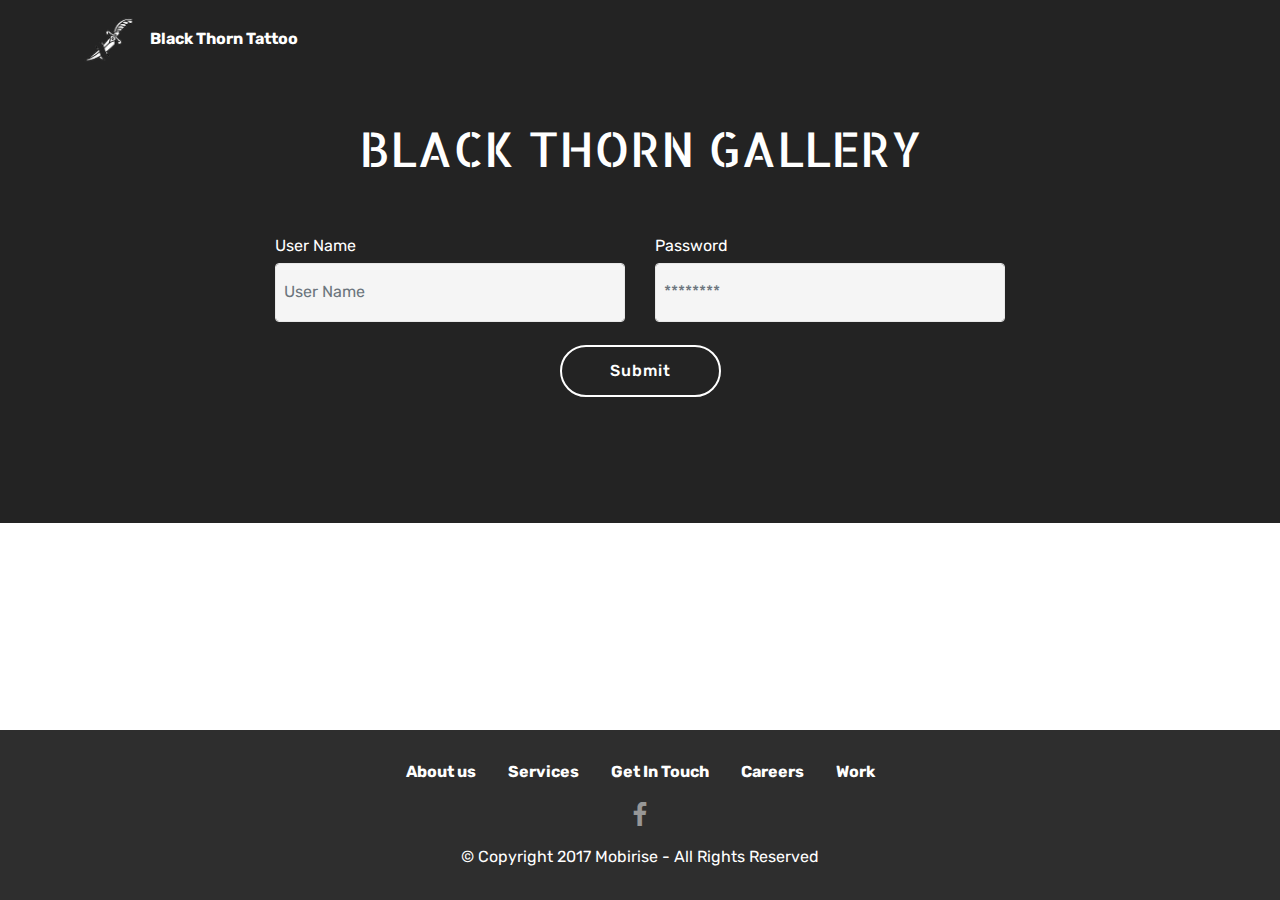
==== index.html @ c6e848dd "create github pages" ====
<!DOCTYPE html>
<html >
<head>
  <!-- Site made with Mobirise Website Builder v4.6.7, https://mobirise.com -->
  <meta charset="UTF-8">
  <meta http-equiv="X-UA-Compatible" content="IE=edge">
  <meta name="generator" content="Mobirise v4.6.7, mobirise.com">
  <meta name="viewport" content="width=device-width, initial-scale=1, minimum-scale=1">
  <link rel="shortcut icon" href="assets/images/btg-logo-122x129.png" type="image/x-icon">
  <meta name="description" content="">
  <title>Home</title>
  <link rel="stylesheet" href="assets/web/assets/mobirise-icons/mobirise-icons.css">
  <link rel="stylesheet" href="assets/tether/tether.min.css">
  <link rel="stylesheet" href="assets/bootstrap/css/bootstrap.min.css">
  <link rel="stylesheet" href="assets/bootstrap/css/bootstrap-grid.min.css">
  <link rel="stylesheet" href="assets/bootstrap/css/bootstrap-reboot.min.css">
  <link rel="stylesheet" href="assets/socicon/css/styles.css">
  <link rel="stylesheet" href="assets/dropdown/css/style.css">
  <link rel="stylesheet" href="assets/theme/css/style.css">
  <link rel="stylesheet" href="assets/mobirise/css/mbr-additional.css" type="text/css">
  
  
  
</head>
<body>
  <section class="menu cid-qOawuzJAL1" once="menu" id="menu1-1">

    

    <nav class="navbar navbar-expand beta-menu navbar-dropdown align-items-center navbar-fixed-top navbar-toggleable-sm">
        <button class="navbar-toggler navbar-toggler-right" type="button" data-toggle="collapse" data-target="#navbarSupportedContent" aria-controls="navbarSupportedContent" aria-expanded="false" aria-label="Toggle navigation">
            <div class="hamburger">
                <span></span>
                <span></span>
                <span></span>
                <span></span>
            </div>
        </button>
        <div class="menu-logo">
            <div class="navbar-brand">
                <span class="navbar-logo">
                    <a href="index.html">
                         <img src="assets/images/btg-logo-122x129.png" alt="Black Thorn Gallery" title="Black Thorn Gallery" style="height: 3.8rem;">
                    </a>
                </span>
                <span class="navbar-caption-wrap"><a class="navbar-caption text-white display-4" href="https://mobirise.com">
                        Black Thorn Tattoo</a></span>
            </div>
        </div>
        <div class="collapse navbar-collapse" id="navbarSupportedContent">
            
            
        </div>
    </nav>
</section>

<section class="engine"><a href="https://mobirise.ws/p">open source web page maker</a></section><section class="mbr-section form1 cid-qOaw5PiSs0" id="form1-0">

    

    
    <div class="container">
        <div class="row justify-content-center">
            <div class="title col-12 col-lg-8">
                <h2 class="mbr-section-title align-center pb-3 mbr-fonts-style display-2">
                    BLACK THORN GALLERY</h2>
                
            </div>
        </div>
    </div>
    <div class="container">
        <div class="row justify-content-center">
            <div class="media-container-column col-lg-8" data-form-type="formoid">
                    <div data-form-alert="" hidden="">Success</div>
            
                    <form class="mbr-form" action="https://mobirise.com/" method="post" data-form-title="Mobirise Form"><input type="hidden" name="email" data-form-email="true" value="e3K3X5niq6+J4QrbTUKJ39XwaVFRx0RzIeTDjhznHpWrqEP2rYbeX6L9LAi8kYy45eYC/q4ujJhSifyRg6mpUlmqqgBLsimmI+jcBY5cxhrckc+19k0XVX0c8RuU01D+" data-form-field="Email">
                        <div class="row row-sm-offset">
                            <div class="col-md-4 multi-horizontal" data-for="name">
                                <div class="form-group">
                                    <label class="form-control-label mbr-fonts-style display-7" for="name-form1-0">User Name</label>
                                    <input type="text" class="form-control" name="name" data-form-field="Name" required="" placeholder="User Name" id="name-form1-0">
                                </div>
                            </div>
                            <div class="col-md-4 multi-horizontal" data-for="email">
                                <div class="form-group">
                                    <label class="form-control-label mbr-fonts-style display-7" for="email-form1-0">Password</label>
                                    <input type="email" class="form-control" name="email" data-form-field="Email" required="" placeholder="********" id="email-form1-0">
                                </div>
                            </div>
                            
                        </div>
                        
            
                        <span class="input-group-btn"><button href="" type="submit" class="btn btn-form btn-white-outline display-4">Submit</button></span>
                    </form>
            </div>
        </div>
    </div>
</section>

<section once="" class="cid-qOaDVVYUlQ mbr-reveal" id="footer7-8">

    

    

    <div class="container">
        <div class="media-container-row align-center mbr-white">
            <div class="row row-links">
                <ul class="foot-menu">
                    
                    
                    
                    
                    
                <li class="foot-menu-item mbr-fonts-style display-7">
                        <a class="text-white mbr-bold" href="#" target="_blank">About us</a>
                    </li><li class="foot-menu-item mbr-fonts-style display-7">
                        <a class="text-white mbr-bold" href="#" target="_blank">Services</a>
                    </li><li class="foot-menu-item mbr-fonts-style display-7">
                        <a class="text-white mbr-bold" href="#" target="_blank">Get In Touch</a>
                    </li><li class="foot-menu-item mbr-fonts-style display-7">
                        <a class="text-white mbr-bold" href="#" target="_blank">Careers</a>
                    </li><li class="foot-menu-item mbr-fonts-style display-7">
                        <a class="text-white mbr-bold" href="#" target="_blank">Work</a>
                    </li></ul>
            </div>
            <div class="row social-row">
                <div class="social-list align-right pb-2">
                    
                    
                    
                    
                    
                    
                <div class="soc-item">
                        <a href="https://twitter.com/mobirise" target="_blank">
                            <span class="mbr-iconfont mbr-iconfont-social socicon-facebook socicon"></span>
                        </a>
                    </div></div>
            </div>
            <div class="row row-copirayt">
                <p class="mbr-text mb-0 mbr-fonts-style mbr-white align-center display-7">
                    © Copyright 2017 Mobirise - All Rights Reserved
                </p>
            </div>
        </div>
    </div>
</section>


  <script src="assets/web/assets/jquery/jquery.min.js"></script>
  <script src="assets/popper/popper.min.js"></script>
  <script src="assets/tether/tether.min.js"></script>
  <script src="assets/bootstrap/js/bootstrap.min.js"></script>
  <script src="assets/dropdown/js/script.min.js"></script>
  <script src="assets/touchswipe/jquery.touch-swipe.min.js"></script>
  <script src="assets/smoothscroll/smooth-scroll.js"></script>
  <script src="assets/theme/js/script.js"></script>
  <script src="assets/formoid/formoid.min.js"></script>
  
  
</body>
</html>
---- assets/web/assets/mobirise-icons/mobirise-icons.css ----
@font-face {
  font-family: 'MobiriseIcons';
  src:  url('mobirise-icons.eot?spat4u');
  src:  url('mobirise-icons.eot?spat4u#iefix') format('embedded-opentype'),
    url('mobirise-icons.ttf?spat4u') format('truetype'),
    url('mobirise-icons.woff?spat4u') format('woff'),
    url('mobirise-icons.svg?spat4u#MobiriseIcons') format('svg');
  font-weight: normal;
  font-style: normal;
}

[class^="mbri-"], [class*=" mbri-"] {
  /* use !important to prevent issues with browser extensions that change fonts */
  font-family: MobiriseIcons !important;
  speak: none;
  font-style: normal;
  font-weight: normal;
  font-variant: normal;
  text-transform: none;
  line-height: 1;

  /* Better Font Rendering =========== */
  -webkit-font-smoothing: antialiased;
  -moz-osx-font-smoothing: grayscale;
}

.mbri-add-submenu:before {
  content: "\e900";
}
.mbri-alert:before {
  content: "\e901";
}
.mbri-align-center:before {
  content: "\e902";
}
.mbri-align-justify:before {
  content: "\e903";
}
.mbri-align-left:before {
  content: "\e904";
}
.mbri-align-right:before {
  content: "\e905";
}
.mbri-android:before {
  content: "\e906";
}
.mbri-apple:before {
  content: "\e907";
}
.mbri-arrow-down:before {
  content: "\e908";
}
.mbri-arrow-next:before {
  content: "\e909";
}
.mbri-arrow-prev:before {
  content: "\e90a";
}
.mbri-arrow-up:before {
  content: "\e90b";
}
.mbri-bold:before {
  content: "\e90c";
}
.mbri-bookmark:before {
  content: "\e90d";
}
.mbri-bootstrap:before {
  content: "\e90e";
}
.mbri-briefcase:before {
  content: "\e90f";
}
.mbri-browse:before {
  content: "\e910";
}
.mbri-bulleted-list:before {
  content: "\e911";
}
.mbri-calendar:before {
  content: "\e912";
}
.mbri-camera:before {
  content: "\e913";
}
.mbri-cart-add:before {
  content: "\e914";
}
.mbri-cart-full:before {
  content: "\e915";
}
.mbri-cash:before {
  content: "\e916";
}
.mbri-change-style:before {
  content: "\e917";
}
.mbri-chat:before {
  content: "\e918";
}
.mbri-clock:before {
  content: "\e919";
}
.mbri-close:before {
  content: "\e91a";
}
.mbri-cloud:before {
  content: "\e91b";
}
.mbri-code:before {
  content: "\e91c";
}
.mbri-contact-form:before {
  content: "\e91d";
}
.mbri-credit-card:before {
  content: "\e91e";
}
.mbri-cursor-click:before {
  content: "\e91f";
}
.mbri-cust-feedback:before {
  content: "\e920";
}
.mbri-database:before {
  content: "\e921";
}
.mbri-delivery:before {
  content: "\e922";
}
.mbri-desktop:before {
  content: "\e923";
}
.mbri-devices:before {
  content: "\e924";
}
.mbri-down:before {
  content: "\e925";
}
.mbri-download:before {
  content: "\e989";
}
.mbri-drag-n-drop:before {
  content: "\e927";
}
.mbri-drag-n-drop2:before {
  content: "\e928";
}
.mbri-edit:before {
  content: "\e929";
}
.mbri-edit2:before {
  content: "\e92a";
}
.mbri-error:before {
  content: "\e92b";
}
.mbri-extension:before {
  content: "\e92c";
}
.mbri-features:before {
  content: "\e92d";
}
.mbri-file:before {
  content: "\e92e";
}
.mbri-flag:before {
  content: "\e92f";
}
.mbri-folder:before {
  content: "\e930";
}
.mbri-gift:before {
  content: "\e931";
}
.mbri-github:before {
  content: "\e932";
}
.mbri-globe:before {
  content: "\e933";
}
.mbri-globe-2:before {
  content: "\e934";
}
.mbri-growing-chart:before {
  content: "\e935";
}
.mbri-hearth:before {
  content: "\e936";
}
.mbri-help:before {
  content: "\e937";
}
.mbri-home:before {
  content: "\e938";
}
.mbri-hot-cup:before {
  content: "\e939";
}
.mbri-idea:before {
  content: "\e93a";
}
.mbri-image-gallery:before {
  content: "\e93b";
}
.mbri-image-slider:before {
  content: "\e93c";
}
.mbri-info:before {
  content: "\e93d";
}
.mbri-italic:before {
  content: "\e93e";
}
.mbri-key:before {
  content: "\e93f";
}
.mbri-laptop:before {
  content: "\e940";
}
.mbri-layers:before {
  content: "\e941";
}
.mbri-left-right:before {
  content: "\e942";
}
.mbri-left:before {
  content: "\e943";
}
.mbri-letter:before {
  content: "\e944";
}
.mbri-like:before {
  content: "\e945";
}
.mbri-link:before {
  content: "\e946";
}
.mbri-lock:before {
  content: "\e947";
}
.mbri-login:before {
  content: "\e948";
}
.mbri-logout:before {
  content: "\e949";
}
.mbri-magic-stick:before {
  content: "\e94a";
}
.mbri-map-pin:before {
  content: "\e94b";
}
.mbri-menu:before {
  content: "\e94c";
}
.mbri-mobile:before {
  content: "\e94d";
}
.mbri-mobile2:before {
  content: "\e94e";
}
.mbri-mobirise:before {
  content: "\e94f";
}
.mbri-more-horizontal:before {
  content: "\e950";
}
.mbri-more-vertical:before {
  content: "\e951";
}
.mbri-music:before {
  content: "\e952";
}
.mbri-new-file:before {
  content: "\e953";
}
.mbri-numbered-list:before {
  content: "\e954";
}
.mbri-opened-folder:before {
  content: "\e955";
}
.mbri-pages:before {
  content: "\e956";
}
.mbri-paper-plane:before {
  content: "\e957";
}
.mbri-paperclip:before {
  content: "\e958";
}
.mbri-photo:before {
  content: "\e959";
}
.mbri-photos:before {
  content: "\e95a";
}
.mbri-pin:before {
  content: "\e95b";
}
.mbri-play:before {
  content: "\e95c";
}
.mbri-plus:before {
  content: "\e95d";
}
.mbri-preview:before {
  content: "\e95e";
}
.mbri-print:before {
  content: "\e95f";
}
.mbri-protect:before {
  content: "\e960";
}
.mbri-question:before {
  content: "\e961";
}
.mbri-quote-left:before {
  content: "\e962";
}
.mbri-quote-right:before {
  content: "\e963";
}
.mbri-refresh:before {
  content: "\e964";
}
.mbri-responsive:before {
  content: "\e965";
}
.mbri-right:before {
  content: "\e966";
}
.mbri-rocket:before {
  content: "\e967";
}
.mbri-sad-face:before {
  content: "\e968";
}
.mbri-sale:before {
  content: "\e969";
}
.mbri-save:before {
  content: "\e96a";
}
.mbri-search:before {
  content: "\e96b";
}
.mbri-setting:before {
  content: "\e96c";
}
.mbri-setting2:before {
  content: "\e96d";
}
.mbri-setting3:before {
  content: "\e96e";
}
.mbri-share:before {
  content: "\e96f";
}
.mbri-shopping-bag:before {
  content: "\e970";
}
.mbri-shopping-basket:before {
  content: "\e971";
}
.mbri-shopping-cart:before {
  content: "\e972";
}
.mbri-sites:before {
  content: "\e973";
}
.mbri-smile-face:before {
  content: "\e974";
}
.mbri-speed:before {
  content: "\e975";
}
.mbri-star:before {
  content: "\e976";
}
.mbri-success:before {
  content: "\e977";
}
.mbri-sun:before {
  content: "\e978";
}
.mbri-sun2:before {
  content: "\e979";
}
.mbri-tablet:before {
  content: "\e97a";
}
.mbri-tablet-vertical:before {
  content: "\e97b";
}
.mbri-target:before {
  content: "\e97c";
}
.mbri-timer:before {
  content: "\e97d";
}
.mbri-to-ftp:before {
  content: "\e97e";
}
.mbri-to-local-drive:before {
  content: "\e97f";
}
.mbri-touch-swipe:before {
  content: "\e980";
}
.mbri-touch:before {
  content: "\e981";
}
.mbri-trash:before {
  content: "\e982";
}
.mbri-underline:before {
  content: "\e983";
}
.mbri-unlink:before {
  content: "\e984";
}
.mbri-unlock:before {
  content: "\e985";
}
.mbri-up-down:before {
  content: "\e986";
}
.mbri-up:before {
  content: "\e987";
}
.mbri-update:before {
  content: "\e988";
}
.mbri-upload:before {
 content: "\e926"; 
}
.mbri-user:before {
  content: "\e98a";
}
.mbri-user2:before {
  content: "\e98b";
}
.mbri-users:before {
  content: "\e98c";
}
.mbri-video:before {
  content: "\e98d";
}
.mbri-video-play:before {
  content: "\e98e";
}
.mbri-watch:before {
  content: "\e98f";
}
.mbri-website-theme:before {
  content: "\e990";
}
.mbri-wifi:before {
  content: "\e991";
}
.mbri-windows:before {
  content: "\e992";
}
.mbri-zoom-out:before {
  content: "\e993";
}
.mbri-redo:before {
  content: "\e994";
}
.mbri-undo:before {
  content: "\e995";
}
---- assets/socicon/css/styles.css ----
@charset "UTF-8";

@font-face {
  font-family: "socicon";
  src:url("../fonts/socicon.eot");
  src:url("../fonts/socicon.eot?#iefix") format("embedded-opentype"),
    url("../fonts/socicon.woff") format("woff"),
    url("../fonts/socicon.ttf") format("truetype"),
    url("../fonts/socicon.svg#socicon") format("svg");
  font-weight: normal;
  font-style: normal;

}

[data-icon]:before {
  font-family: "socicon" !important;
  content: attr(data-icon);
  font-style: normal !important;
  font-weight: normal !important;
  font-variant: normal !important;
  text-transform: none !important;
  speak: none;
  line-height: 1;
  -webkit-font-smoothing: antialiased;
  -moz-osx-font-smoothing: grayscale;
}

[class^="socicon-"]:before,
[class*=" socicon-"]:before {
  font-family: "socicon" !important;
  font-style: normal !important;
  font-weight: normal !important;
  font-variant: normal !important;
  text-transform: none !important;
  speak: none;
  line-height: 1;
  -webkit-font-smoothing: antialiased;
  -moz-osx-font-smoothing: grayscale;
}

.socicon-modelmayhem:before {
  content: "\e000";
}
.socicon-mixcloud:before {
  content: "\e001";
}
.socicon-drupal:before {
  content: "\e002";
}
.socicon-swarm:before {
  content: "\e003";
}
.socicon-istock:before {
  content: "\e004";
}
.socicon-yammer:before {
  content: "\e005";
}
.socicon-ello:before {
  content: "\e006";
}
.socicon-stackoverflow:before {
  content: "\e007";
}
.socicon-persona:before {
  content: "\e008";
}
.socicon-triplej:before {
  content: "\e009";
}
.socicon-houzz:before {
  content: "\e00a";
}
.socicon-rss:before {
  content: "\e00b";
}
.socicon-paypal:before {
  content: "\e00c";
}
.socicon-odnoklassniki:before {
  content: "\e00d";
}
.socicon-airbnb:before {
  content: "\e00e";
}
.socicon-periscope:before {
  content: "\e00f";
}
.socicon-outlook:before {
  content: "\e010";
}
.socicon-coderwall:before {
  content: "\e011";
}
.socicon-tripadvisor:before {
  content: "\e012";
}
.socicon-appnet:before {
  content: "\e013";
}
.socicon-goodreads:before {
  content: "\e014";
}
.socicon-tripit:before {
  content: "\e015";
}
.socicon-lanyrd:before {
  content: "\e016";
}
.socicon-slideshare:before {
  content: "\e017";
}
.socicon-buffer:before {
  content: "\e018";
}
.socicon-disqus:before {
  content: "\e019";
}
.socicon-vkontakte:before {
  content: "\e01a";
}
.socicon-whatsapp:before {
  content: "\e01b";
}
.socicon-patreon:before {
  content: "\e01c";
}
.socicon-storehouse:before {
  content: "\e01d";
}
.socicon-pocket:before {
  content: "\e01e";
}
.socicon-mail:before {
  content: "\e01f";
}
.socicon-blogger:before {
  content: "\e020";
}
.socicon-technorati:before {
  content: "\e021";
}
.socicon-reddit:before {
  content: "\e022";
}
.socicon-dribbble:before {
  content: "\e023";
}
.socicon-stumbleupon:before {
  content: "\e024";
}
.socicon-digg:before {
  content: "\e025";
}
.socicon-envato:before {
  content: "\e026";
}
.socicon-behance:before {
  content: "\e027";
}
.socicon-delicious:before {
  content: "\e028";
}
.socicon-deviantart:before {
  content: "\e029";
}
.socicon-forrst:before {
  content: "\e02a";
}
.socicon-play:before {
  content: "\e02b";
}
.socicon-zerply:before {
  content: "\e02c";
}
.socicon-wikipedia:before {
  content: "\e02d";
}
.socicon-apple:before {
  content: "\e02e";
}
.socicon-flattr:before {
  content: "\e02f";
}
.socicon-github:before {
  content: "\e030";
}
.socicon-renren:before {
  content: "\e031";
}
.socicon-friendfeed:before {
  content: "\e032";
}
.socicon-newsvine:before {
  content: "\e033";
}
.socicon-identica:before {
  content: "\e034";
}
.socicon-bebo:before {
  content: "\e035";
}
.socicon-zynga:before {
  content: "\e036";
}
.socicon-steam:before {
  content: "\e037";
}
.socicon-xbox:before {
  content: "\e038";
}
.socicon-windows:before {
  content: "\e039";
}
.socicon-qq:before {
  content: "\e03a";
}
.socicon-douban:before {
  content: "\e03b";
}
.socicon-meetup:before {
  content: "\e03c";
}
.socicon-playstation:before {
  content: "\e03d";
}
.socicon-android:before {
  content: "\e03e";
}
.socicon-snapchat:before {
  content: "\e03f";
}
.socicon-twitter:before {
  content: "\e040";
}
.socicon-facebook:before {
  content: "\e041";
}
.socicon-googleplus:before {
  content: "\e042";
}
.socicon-pinterest:before {
  content: "\e043";
}
.socicon-foursquare:before {
  content: "\e044";
}
.socicon-yahoo:before {
  content: "\e045";
}
.socicon-skype:before {
  content: "\e046";
}
.socicon-yelp:before {
  content: "\e047";
}
.socicon-feedburner:before {
  content: "\e048";
}
.socicon-linkedin:before {
  content: "\e049";
}
.socicon-viadeo:before {
  content: "\e04a";
}
.socicon-xing:before {
  content: "\e04b";
}
.socicon-myspace:before {
  content: "\e04c";
}
.socicon-soundcloud:before {
  content: "\e04d";
}
.socicon-spotify:before {
  content: "\e04e";
}
.socicon-grooveshark:before {
  content: "\e04f";
}
.socicon-lastfm:before {
  content: "\e050";
}
.socicon-youtube:before {
  content: "\e051";
}
.socicon-vimeo:before {
  content: "\e052";
}
.socicon-dailymotion:before {
  content: "\e053";
}
.socicon-vine:before {
  content: "\e054";
}
.socicon-flickr:before {
  content: "\e055";
}
.socicon-500px:before {
  content: "\e056";
}
.socicon-wordpress:before {
  content: "\e058";
}
.socicon-tumblr:before {
  content: "\e059";
}
.socicon-twitch:before {
  content: "\e05a";
}
.socicon-8tracks:before {
  content: "\e05b";
}
.socicon-amazon:before {
  content: "\e05c";
}
.socicon-icq:before {
  content: "\e05d";
}
.socicon-smugmug:before {
  content: "\e05e";
}
.socicon-ravelry:before {
  content: "\e05f";
}
.socicon-weibo:before {
  content: "\e060";
}
.socicon-baidu:before {
  content: "\e061";
}
.socicon-angellist:before {
  content: "\e062";
}
.socicon-ebay:before {
  content: "\e063";
}
.socicon-imdb:before {
  content: "\e064";
}
.socicon-stayfriends:before {
  content: "\e065";
}
.socicon-residentadvisor:before {
  content: "\e066";
}
.socicon-google:before {
  content: "\e067";
}
.socicon-yandex:before {
  content: "\e068";
}
.socicon-sharethis:before {
  content: "\e069";
}
.socicon-bandcamp:before {
  content: "\e06a";
}
.socicon-itunes:before {
  content: "\e06b";
}
.socicon-deezer:before {
  content: "\e06c";
}
.socicon-telegram:before {
  content: "\e06e";
}
.socicon-openid:before {
  content: "\e06f";
}
.socicon-amplement:before {
  content: "\e070";
}
.socicon-viber:before {
  content: "\e071";
}
.socicon-zomato:before {
  content: "\e072";
}
.socicon-draugiem:before {
  content: "\e074";
}
.socicon-endomodo:before {
  content: "\e075";
}
.socicon-filmweb:before {
  content: "\e076";
}
.socicon-stackexchange:before {
  content: "\e077";
}
.socicon-wykop:before {
  content: "\e078";
}
.socicon-teamspeak:before {
  content: "\e079";
}
.socicon-teamviewer:before {
  content: "\e07a";
}
.socicon-ventrilo:before {
  content: "\e07b";
}
.socicon-younow:before {
  content: "\e07c";
}
.socicon-raidcall:before {
  content: "\e07d";
}
.socicon-mumble:before {
  content: "\e07e";
}
.socicon-medium:before {
  content: "\e06d";
}
.socicon-bebee:before {
  content: "\e07f";
}
.socicon-hitbox:before {
  content: "\e080";
}
.socicon-reverbnation:before {
  content: "\e081";
}
.socicon-formulr:before {
  content: "\e082";
}
.socicon-instagram:before {
  content: "\e057";
}
.socicon-battlenet:before {
  content: "\e083";
}
.socicon-chrome:before {
  content: "\e084";
}
.socicon-discord:before {
  content: "\e086";
}
.socicon-issuu:before {
  content: "\e087";
}
.socicon-macos:before {
  content: "\e088";
}
.socicon-firefox:before {
  content: "\e089";
}
.socicon-opera:before {
  content: "\e08d";
}
.socicon-keybase:before {
  content: "\e090";
}
.socicon-alliance:before {
  content: "\e091";
}
.socicon-livejournal:before {
  content: "\e092";
}
.socicon-googlephotos:before {
  content: "\e093";
}
.socicon-horde:before {
  content: "\e094";
}
.socicon-etsy:before {
  content: "\e095";
}
.socicon-zapier:before {
  content: "\e096";
}
.socicon-google-scholar:before {
  content: "\e097";
}
.socicon-researchgate:before {
  content: "\e098";
}
.socicon-wechat:before {
  content: "\e099";
}
.socicon-strava:before {
  content: "\e09a";
}
.socicon-line:before {
  content: "\e09b";
}
.socicon-lyft:before {
  content: "\e09c";
}
.socicon-uber:before {
  content: "\e09d";
}
.socicon-songkick:before {
  content: "\e09e";
}
.socicon-viewbug:before {
  content: "\e09f";
}
.socicon-googlegroups:before {
  content: "\e0a0";
}
.socicon-quora:before {
  content: "\e073";
}
.socicon-diablo:before {
  content: "\e085";
}
.socicon-blizzard:before {
  content: "\e0a1";
}
.socicon-hearthstone:before {
  content: "\e08b";
}
.socicon-heroes:before {
  content: "\e08a";
}
.socicon-overwatch:before {
  content: "\e08c";
}
.socicon-warcraft:before {
  content: "\e08e";
}
.socicon-starcraft:before {
  content: "\e08f";
}
.socicon-beam:before {
  content: "\e0a2";
}
.socicon-curse:before {
  content: "\e0a3";
}
.socicon-player:before {
  content: "\e0a4";
}
.socicon-streamjar:before {
  content: "\e0a5";
}
.socicon-nintendo:before {
  content: "\e0a6";
}
.socicon-hellocoton:before {
  content: "\e0a7";
}
---- assets/dropdown/css/style.css ----
.navbar-dropdown {
  left: 0;
  padding: 0;
  position: absolute;
  right: 0;
  top: 0;
  transition: all 0.45s ease;
  z-index: 1030;
  background: #282828; }
  .navbar-dropdown .navbar-logo {
    margin-right: 0.8rem;
    transition: margin 0.3s ease-in-out;
    vertical-align: middle; }
    .navbar-dropdown .navbar-logo img {
      height: 3.125rem;
      transition: all 0.3s ease-in-out; }
    .navbar-dropdown .navbar-logo.mbr-iconfont {
      font-size: 3.125rem;
      line-height: 3.125rem; }
  .navbar-dropdown .navbar-caption {
    font-weight: 700;
    white-space: normal;
    vertical-align: -4px;
    line-height: 3.125rem !important; }
    .navbar-dropdown .navbar-caption, .navbar-dropdown .navbar-caption:hover {
      color: inherit;
      text-decoration: none; }
  .navbar-dropdown .mbr-iconfont + .navbar-caption {
    vertical-align: -1px; }
  .navbar-dropdown.navbar-fixed-top {
    position: fixed; }
  .navbar-dropdown .navbar-brand span {
    vertical-align: -4px; }
  .navbar-dropdown.bg-color.transparent {
    background: none; }
  .navbar-dropdown.navbar-short .navbar-brand {
    padding: 0.625rem 0; }
    .navbar-dropdown.navbar-short .navbar-brand span {
      vertical-align: -1px; }
  .navbar-dropdown.navbar-short .navbar-caption {
    line-height: 2.375rem !important;
    vertical-align: -2px; }
  .navbar-dropdown.navbar-short .navbar-logo {
    margin-right: 0.5rem; }
    .navbar-dropdown.navbar-short .navbar-logo img {
      height: 2.375rem; }
    .navbar-dropdown.navbar-short .navbar-logo.mbr-iconfont {
      font-size: 2.375rem;
      line-height: 2.375rem; }
  .navbar-dropdown.navbar-short .mbr-table-cell {
    height: 3.625rem; }
  .navbar-dropdown .navbar-close {
    left: 0.6875rem;
    position: fixed;
    top: 0.75rem;
    z-index: 1000; }
  .navbar-dropdown .hamburger-icon {
    content: "";
    display: inline-block;
    vertical-align: middle;
    width: 16px;
    -webkit-box-shadow: 0 -6px 0 1px #282828,0 0 0 1px #282828,0 6px 0 1px #282828;
    -moz-box-shadow: 0 -6px 0 1px #282828,0 0 0 1px #282828,0 6px 0 1px #282828;
    box-shadow: 0 -6px 0 1px #282828,0 0 0 1px #282828,0 6px 0 1px #282828; }

.dropdown-menu .dropdown-toggle[data-toggle="dropdown-submenu"]::after {
  border-bottom: 0.35em solid transparent;
  border-left: 0.35em solid;
  border-right: 0;
  border-top: 0.35em solid transparent;
  margin-left: 0.3rem; }

.dropdown-menu .dropdown-item:focus {
  outline: 0; }

.nav-dropdown {
  font-size: 0.75rem;
  font-weight: 500;
  height: auto !important; }
  .nav-dropdown .nav-btn {
    padding-left: 1rem; }
  .nav-dropdown .link {
    margin: .667em 1.667em;
    font-weight: 500;
    padding: 0;
    transition: color .2s ease-in-out; }
    .nav-dropdown .link.dropdown-toggle {
      margin-right: 2.583em; }
      .nav-dropdown .link.dropdown-toggle::after {
        margin-left: .25rem;
        border-top: 0.35em solid;
        border-right: 0.35em solid transparent;
        border-left: 0.35em solid transparent;
        border-bottom: 0; }
      .nav-dropdown .link.dropdown-toggle[aria-expanded="true"] {
        margin: 0;
        padding: 0.667em 3.263em  0.667em 1.667em; }
  .nav-dropdown .link::after,
  .nav-dropdown .dropdown-item::after {
    color: inherit; }
  .nav-dropdown .btn {
    font-size: 0.75rem;
    font-weight: 700;
    letter-spacing: 0;
    margin-bottom: 0;
    padding-left: 1.25rem;
    padding-right: 1.25rem; }
  .nav-dropdown .dropdown-menu {
    border-radius: 0;
    border: 0;
    left: 0;
    margin: 0;
    padding-bottom: 1.25rem;
    padding-top: 1.25rem;
    position: relative; }
  .nav-dropdown .dropdown-submenu {
    margin-left: 0.125rem;
    top: 0; }
  .nav-dropdown .dropdown-item {
    font-weight: 500;
    line-height: 2;
    padding: 0.3846em 4.615em 0.3846em 1.5385em;
    position: relative;
    transition: color .2s ease-in-out, background-color .2s ease-in-out; }
    .nav-dropdown .dropdown-item::after {
      margin-top: -0.3077em;
      position: absolute;
      right: 1.1538em;
      top: 50%; }
    .nav-dropdown .dropdown-item:focus, .nav-dropdown .dropdown-item:hover {
      background: none; }

@media (max-width: 767px) {
  .nav-dropdown.navbar-toggleable-sm {
    bottom: 0;
    display: none;
    left: 0;
    overflow-x: hidden;
    position: fixed;
    top: 0;
    transform: translateX(-100%);
    -ms-transform: translateX(-100%);
    -webkit-transform: translateX(-100%);
    width: 18.75rem;
    z-index: 999; } }
.nav-dropdown.navbar-toggleable-xl {
  bottom: 0;
  display: none;
  left: 0;
  overflow-x: hidden;
  position: fixed;
  top: 0;
  transform: translateX(-100%);
  -ms-transform: translateX(-100%);
  -webkit-transform: translateX(-100%);
  width: 18.75rem;
  z-index: 999; }

.nav-dropdown-sm {
  display: block !important;
  overflow-x: hidden;
  overflow: auto;
  padding-top: 3.875rem; }
  .nav-dropdown-sm::after {
    content: "";
    display: block;
    height: 3rem;
    width: 100%; }
  .nav-dropdown-sm.collapse.in ~ .navbar-close {
    display: block !important; }
  .nav-dropdown-sm.collapsing, .nav-dropdown-sm.collapse.in {
    transform: translateX(0);
    -ms-transform: translateX(0);
    -webkit-transform: translateX(0);
    transition: all 0.25s ease-out;
    -webkit-transition: all 0.25s ease-out;
    background: #282828; }
  .nav-dropdown-sm.collapsing[aria-expanded="false"] {
    transform: translateX(-100%);
    -ms-transform: translateX(-100%);
    -webkit-transform: translateX(-100%); }
  .nav-dropdown-sm .nav-item {
    display: block;
    margin-left: 0 !important;
    padding-left: 0; }
  .nav-dropdown-sm .link,
  .nav-dropdown-sm .dropdown-item {
    border-top: 1px dotted rgba(255, 255, 255, 0.1);
    font-size: 0.8125rem;
    line-height: 1.6;
    margin: 0 !important;
    padding: 0.875rem 2.4rem 0.875rem 1.5625rem !important;
    position: relative;
    white-space: normal; }
    .nav-dropdown-sm .link:focus, .nav-dropdown-sm .link:hover,
    .nav-dropdown-sm .dropdown-item:focus,
    .nav-dropdown-sm .dropdown-item:hover {
      background: rgba(0, 0, 0, 0.2) !important;
      color: #c0a375; }
  .nav-dropdown-sm .nav-btn {
    position: relative;
    padding: 1.5625rem 1.5625rem 0 1.5625rem; }
    .nav-dropdown-sm .nav-btn::before {
      border-top: 1px dotted rgba(255, 255, 255, 0.1);
      content: "";
      left: 0;
      position: absolute;
      top: 0;
      width: 100%; }
    .nav-dropdown-sm .nav-btn + .nav-btn {
      padding-top: 0.625rem; }
      .nav-dropdown-sm .nav-btn + .nav-btn::before {
        display: none; }
  .nav-dropdown-sm .btn {
    padding: 0.625rem 0; }
  .nav-dropdown-sm .dropdown-toggle[data-toggle="dropdown-submenu"]::after {
    margin-left: .25rem;
    border-top: 0.35em solid;
    border-right: 0.35em solid transparent;
    border-left: 0.35em solid transparent;
    border-bottom: 0; }
  .nav-dropdown-sm .dropdown-toggle[data-toggle="dropdown-submenu"][aria-expanded="true"]::after {
    border-top: 0;
    border-right: 0.35em solid transparent;
    border-left: 0.35em solid transparent;
    border-bottom: 0.35em solid; }
  .nav-dropdown-sm .dropdown-menu {
    margin: 0;
    padding: 0;
    position: relative;
    top: 0;
    left: 0;
    width: 100%;
    border: 0;
    float: none;
    border-radius: 0;
    background: none; }
  .nav-dropdown-sm .dropdown-submenu {
    left: 100%;
    margin-left: 0.125rem;
    margin-top: -1.25rem;
    top: 0; }

.navbar-toggleable-sm .nav-dropdown .dropdown-menu {
  position: absolute; }

.navbar-toggleable-sm .nav-dropdown .dropdown-submenu {
  left: 100%;
  margin-left: 0.125rem;
  margin-top: -1.25rem;
  top: 0; }

.navbar-toggleable-sm.opened .nav-dropdown .dropdown-menu {
  position: relative; }

.navbar-toggleable-sm.opened .nav-dropdown .dropdown-submenu {
  left: 0;
  margin-left: 00rem;
  margin-top: 0rem;
  top: 0; }

.is-builder .nav-dropdown.collapsing {
  transition: none !important; }

/*# sourceMappingURL=style.css.map */
---- assets/theme/css/style.css ----
/*!
 * Mobirise v4 theme (https://mobirise.com/)
 * Copyright 2017 Mobirise
 */
section {
  background-color: #eeeeee; }

section,
.container,
.container-fluid {
  position: relative;
  word-wrap: break-word; }

a.mbr-iconfont:hover {
  text-decoration: none; }

.article .lead p, .article .lead ul, .article .lead ol, .article .lead pre, .article .lead blockquote {
  margin-bottom: 0; }

a {
  font-style: normal;
  font-weight: 400;
  cursor: pointer; }
  a, a:hover {
    text-decoration: none; }

figure {
  margin-bottom: 0; }

body {
  color: #232323; }

h1, h2, h3, h4, h5, h6,
.h1, .h2, .h3, .h4, .h5, .h6,
.display-1, .display-2, .display-3, .display-4 {
  line-height: 1;
  word-break: break-word;
  word-wrap: break-word; }

b, strong {
  font-weight: bold; }

blockquote {
  padding: 10px 0 10px 20px;
  position: relative;
  border-left: 2px solid;
  border-color: #ff3366; }

input:-webkit-autofill, input:-webkit-autofill:hover, input:-webkit-autofill:focus, input:-webkit-autofill:active {
  transition-delay: 9999s;
  transition-property: background-color, color; }

textarea[type="hidden"] {
  display: none; }

body {
  position: relative; }

section {
  background-position: 50% 50%;
  background-repeat: no-repeat;
  background-size: cover; }
  section .mbr-background-video,
  section .mbr-background-video-preview {
    position: absolute;
    bottom: 0;
    left: 0;
    right: 0;
    top: 0; }

.hidden {
  visibility: hidden; }

.mbr-z-index20 {
  z-index: 20; }

/*! Base colors */
.mbr-white {
  color: #ffffff; }

.mbr-black {
  color: #000000; }

.mbr-bg-white {
  background-color: #ffffff; }

.mbr-bg-black {
  background-color: #000000; }

/*! Text-aligns */
.align-left {
  text-align: left; }

.align-center {
  text-align: center; }

.align-right {
  text-align: right; }

@media (max-width: 767px) {
  .align-left, .align-center, .align-right, .mbr-section-btn, .mbr-section-title {
    text-align: center; } }
/*! Font-weight  */
.mbr-light {
  font-weight: 300; }

.mbr-regular {
  font-weight: 400; }

.mbr-semibold {
  font-weight: 500; }

.mbr-bold {
  font-weight: 700; }

/*! Media  */
.media-size-item {
  -webkit-flex: 1 1 auto;
  -moz-flex: 1 1 auto;
  -ms-flex: 1 1 auto;
  -o-flex: 1 1 auto;
  flex: 1 1 auto; }

.media-content {
  -webkit-flex-basis: 100%;
  flex-basis: 100%; }

.media-container-row {
  display: -ms-flexbox;
  display: -webkit-flex;
  display: flex;
  -webkit-flex-direction: row;
  -ms-flex-direction: row;
  flex-direction: row;
  -webkit-flex-wrap: wrap;
  -ms-flex-wrap: wrap;
  flex-wrap: wrap;
  -webkit-justify-content: center;
  -ms-flex-pack: center;
  justify-content: center;
  -webkit-align-content: center;
  -ms-flex-line-pack: center;
  align-content: center;
  -webkit-align-items: start;
  -ms-flex-align: start;
  align-items: start; }
  .media-container-row .media-size-item {
    width: 400px; }

.media-container-column {
  display: -ms-flexbox;
  display: -webkit-flex;
  display: flex;
  -webkit-flex-direction: column;
  -ms-flex-direction: column;
  flex-direction: column;
  -webkit-flex-wrap: wrap;
  -ms-flex-wrap: wrap;
  flex-wrap: wrap;
  -webkit-justify-content: center;
  -ms-flex-pack: center;
  justify-content: center;
  -webkit-align-content: center;
  -ms-flex-line-pack: center;
  align-content: center;
  -webkit-align-items: stretch;
  -ms-flex-align: stretch;
  align-items: stretch; }
  .media-container-column > * {
    width: 100%; }

@media (min-width: 992px) {
  .media-container-row {
    -webkit-flex-wrap: nowrap;
    -ms-flex-wrap: nowrap;
    flex-wrap: nowrap; } }
figure {
  overflow: hidden; }

figure[mbr-media-size] {
  transition: width 0.1s; }

.mbr-figure img, .mbr-figure iframe {
  display: block;
  width: 100%; }

.card {
  background-color: transparent;
  border: none; }

.card-img {
  text-align: center;
  flex-shrink: 0; }

.media {
  max-width: 100%;
  margin: 0 auto; }

.mbr-figure {
  -ms-flex-item-align: center;
  -ms-grid-row-align: center;
  -webkit-align-self: center;
  align-self: center; }

.media-container > div {
  max-width: 100%; }

.mbr-figure img, .card-img img {
  width: 100%; }

@media (max-width: 991px) {
  .media-size-item {
    width: auto !important; }

  .media {
    width: auto; }

  .mbr-figure {
    width: 100% !important; } }
/*! Buttons */
.mbr-section-btn {
  margin-left: -.25rem;
  margin-right: -.25rem;
  font-size: 0; }

nav .mbr-section-btn {
  margin-left: 0rem;
  margin-right: 0rem; }

/*! Btn icon margin */
.btn .mbr-iconfont, .btn.btn-sm .mbr-iconfont {
  cursor: pointer;
  margin-right: 0.5rem; }

.btn.btn-md .mbr-iconfont, .btn.btn-md .mbr-iconfont {
  margin-right: 0.8rem; }

.mbr-regular {
  font-weight: 400; }

.mbr-semibold {
  font-weight: 500; }

.mbr-bold {
  font-weight: 700; }

[type="submit"] {
  -webkit-appearance: none; }

/*! Full-screen */
.mbr-fullscreen .mbr-overlay {
  min-height: 100vh; }

.mbr-fullscreen {
  display: flex;
  display: -webkit-flex;
  display: -moz-flex;
  display: -ms-flex;
  display: -o-flex;
  align-items: center;
  -webkit-align-items: center;
  min-height: 100vh;
  padding-top: 3rem;
  padding-bottom: 3rem; }

/*! Map */
.map {
  height: 25rem;
  position: relative; }
  .map iframe {
    width: 100%;
    height: 100%; }

/* Form */
.form-asterisk {
  font-family: initial;
  position: absolute;
  top: -2px;
  font-weight: normal; }

/*! Scroll to top arrow */
.mbr-arrow-up {
  bottom: 25px;
  right: 90px;
  position: fixed;
  text-align: right;
  z-index: 5000;
  color: #ffffff;
  font-size: 32px;
  transform: rotate(180deg);
  -webkit-transform: rotate(180deg); }

.mbr-arrow-up a {
  background: rgba(0, 0, 0, 0.2);
  border-radius: 3px;
  color: #fff;
  display: inline-block;
  height: 60px;
  width: 60px;
  outline-style: none !important;
  position: relative;
  text-decoration: none;
  transition: all .3s ease-in-out;
  cursor: pointer;
  text-align: center; }
  .mbr-arrow-up a:hover {
    background-color: rgba(0, 0, 0, 0.4); }
  .mbr-arrow-up a i {
    line-height: 60px; }

.mbr-arrow-up-icon {
  display: block;
  color: #fff; }

.mbr-arrow-up-icon::before {
  content: "\203a";
  display: inline-block;
  font-family: serif;
  font-size: 32px;
  line-height: 1;
  font-style: normal;
  position: relative;
  top: 6px;
  left: -4px;
  -webkit-transform: rotate(-90deg);
  transform: rotate(-90deg); }

/*! Arrow Down */
.mbr-arrow {
  position: absolute;
  bottom: 45px;
  left: 50%;
  width: 60px;
  height: 60px;
  cursor: pointer;
  background-color: rgba(80, 80, 80, 0.5);
  border-radius: 50%;
  -webkit-transform: translateX(-50%);
  transform: translateX(-50%); }
  .mbr-arrow > a {
    display: inline-block;
    text-decoration: none;
    outline-style: none;
    -webkit-animation: arrowdown 1.7s ease-in-out infinite;
    animation: arrowdown 1.7s ease-in-out infinite; }
    .mbr-arrow > a > i {
      position: absolute;
      top: -2px;
      left: 15px;
      font-size: 2rem; }

@keyframes arrowdown {
  0% {
    transform: translateY(0px);
    -webkit-transform: translateY(0px); }
  50% {
    transform: translateY(-5px);
    -webkit-transform: translateY(-5px); }
  100% {
    transform: translateY(0px);
    -webkit-transform: translateY(0px); } }
@-webkit-keyframes arrowdown {
  0% {
    transform: translateY(0px);
    -webkit-transform: translateY(0px); }
  50% {
    transform: translateY(-5px);
    -webkit-transform: translateY(-5px); }
  100% {
    transform: translateY(0px);
    -webkit-transform: translateY(0px); } }
@media (max-width: 500px) {
  .mbr-arrow-up {
    left: 50%;
    right: auto;
    transform: translateX(-50%) rotate(180deg);
    -webkit-transform: translateX(-50%) rotate(180deg); } }
/*Gradients animation*/
@keyframes gradient-animation {
  from {
    background-position: 0% 100%;
    animation-timing-function: ease-in-out; }
  to {
    background-position: 100% 0%;
    animation-timing-function: ease-in-out; } }
@-webkit-keyframes gradient-animation {
  from {
    background-position: 0% 100%;
    animation-timing-function: ease-in-out; }
  to {
    background-position: 100% 0%;
    animation-timing-function: ease-in-out; } }
.bg-gradient {
  background-size: 200% 200%;
  animation: gradient-animation 5s infinite alternate;
  -webkit-animation: gradient-animation 5s infinite alternate; }

.menu .navbar-brand {
  display: -webkit-flex; }
  .menu .navbar-brand span {
    display: flex;
    display: -webkit-flex; }
  .menu .navbar-brand .navbar-caption-wrap {
    display: -webkit-flex; }
  .menu .navbar-brand .navbar-logo img {
    display: -webkit-flex; }
@media (min-width: 768px) and (max-width: 991px) {
  .menu .navbar-toggleable-sm .navbar-nav {
    display: -webkit-box;
    display: -webkit-flex;
    display: -ms-flexbox; } }
@media (min-width: 992px) {
  .menu .navbar-nav.nav-dropdown {
    display: -webkit-flex; }
  .menu .navbar-toggleable-sm .navbar-collapse {
    display: -webkit-flex !important; } }

/*# sourceMappingURL=style.css.map */
.engine {
	position: absolute;
	text-indent: -2400px;
	text-align: center;
	padding: 0;
	top: 0;
	left: -2400px;
}
---- assets/mobirise/css/mbr-additional.css ----
@import url(https://fonts.googleapis.com/css?family=Rubik:300,300i,400,400i,500,500i,700,700i,900,900i);
@import url(https://fonts.googleapis.com/css?family=Allerta+Stencil:400);





body {
  font-style: normal;
  line-height: 1.5;
}
.mbr-section-title {
  font-style: normal;
  line-height: 1.2;
}
.mbr-section-subtitle {
  line-height: 1.3;
}
.mbr-text {
  font-style: normal;
  line-height: 1.6;
}
.display-1 {
  font-family: 'Rubik', sans-serif;
  font-size: 4.25rem;
}
.display-1 > .mbr-iconfont {
  font-size: 6.8rem;
}
.display-2 {
  font-family: 'Allerta Stencil', sans-serif;
  font-size: 3rem;
}
.display-2 > .mbr-iconfont {
  font-size: 4.8rem;
}
.display-4 {
  font-family: 'Rubik', sans-serif;
  font-size: 1rem;
}
.display-4 > .mbr-iconfont {
  font-size: 1.6rem;
}
.display-5 {
  font-family: 'Rubik', sans-serif;
  font-size: 1.5rem;
}
.display-5 > .mbr-iconfont {
  font-size: 2.4rem;
}
.display-7 {
  font-family: 'Rubik', sans-serif;
  font-size: 1rem;
}
.display-7 > .mbr-iconfont {
  font-size: 1.6rem;
}
/* ---- Fluid typography for mobile devices ---- */
/* 1.4 - font scale ratio ( bootstrap == 1.42857 ) */
/* 100vw - current viewport width */
/* (48 - 20)  48 == 48rem == 768px, 20 == 20rem == 320px(minimal supported viewport) */
/* 0.65 - min scale variable, may vary */
@media (max-width: 768px) {
  .display-1 {
    font-size: 3.4rem;
    font-size: calc( 2.1374999999999997rem + (4.25 - 2.1374999999999997) * ((100vw - 20rem) / (48 - 20)));
    line-height: calc( 1.4 * (2.1374999999999997rem + (4.25 - 2.1374999999999997) * ((100vw - 20rem) / (48 - 20))));
  }
  .display-2 {
    font-size: 2.4rem;
    font-size: calc( 1.7rem + (3 - 1.7) * ((100vw - 20rem) / (48 - 20)));
    line-height: calc( 1.4 * (1.7rem + (3 - 1.7) * ((100vw - 20rem) / (48 - 20))));
  }
  .display-4 {
    font-size: 0.8rem;
    font-size: calc( 1rem + (1 - 1) * ((100vw - 20rem) / (48 - 20)));
    line-height: calc( 1.4 * (1rem + (1 - 1) * ((100vw - 20rem) / (48 - 20))));
  }
  .display-5 {
    font-size: 1.2rem;
    font-size: calc( 1.175rem + (1.5 - 1.175) * ((100vw - 20rem) / (48 - 20)));
    line-height: calc( 1.4 * (1.175rem + (1.5 - 1.175) * ((100vw - 20rem) / (48 - 20))));
  }
}
/* Buttons */
.btn {
  font-weight: 500;
  border-width: 2px;
  font-style: normal;
  letter-spacing: 1px;
  margin: .4rem .8rem;
  white-space: normal;
  -webkit-transition: all 0.3s ease-in-out;
  -moz-transition: all 0.3s ease-in-out;
  transition: all 0.3s ease-in-out;
  padding: 1rem 3rem;
  border-radius: 3px;
  display: inline-flex;
  align-items: center;
  justify-content: center;
  word-break: break-word;
}
.btn-sm {
  font-weight: 500;
  letter-spacing: 1px;
  -webkit-transition: all 0.3s ease-in-out;
  -moz-transition: all 0.3s ease-in-out;
  transition: all 0.3s ease-in-out;
  padding: 0.6rem 1.5rem;
  border-radius: 3px;
}
.btn-md {
  font-weight: 500;
  letter-spacing: 1px;
  margin: .4rem .8rem !important;
  -webkit-transition: all 0.3s ease-in-out;
  -moz-transition: all 0.3s ease-in-out;
  transition: all 0.3s ease-in-out;
  padding: 1rem 3rem;
  border-radius: 3px;
}
.btn-lg {
  font-weight: 500;
  letter-spacing: 1px;
  margin: .4rem .8rem !important;
  -webkit-transition: all 0.3s ease-in-out;
  -moz-transition: all 0.3s ease-in-out;
  transition: all 0.3s ease-in-out;
  padding: 1.2rem 3.2rem;
  border-radius: 3px;
}
.bg-primary {
  background-color: #149dcc !important;
}
.bg-success {
  background-color: #f7ed4a !important;
}
.bg-info {
  background-color: #82786e !important;
}
.bg-warning {
  background-color: #879a9f !important;
}
.bg-danger {
  background-color: #b1a374 !important;
}
.btn-primary,
.btn-primary:active {
  background-color: #149dcc !important;
  border-color: #149dcc !important;
  color: #ffffff !important;
}
.btn-primary:hover,
.btn-primary:focus,
.btn-primary.focus,
.btn-primary.active {
  color: #ffffff !important;
  background-color: #0d6786 !important;
  border-color: #0d6786 !important;
}
.btn-primary.disabled,
.btn-primary:disabled {
  color: #ffffff !important;
  background-color: #0d6786 !important;
  border-color: #0d6786 !important;
}
.btn-secondary,
.btn-secondary:active {
  background-color: #ff3366 !important;
  border-color: #ff3366 !important;
  color: #ffffff !important;
}
.btn-secondary:hover,
.btn-secondary:focus,
.btn-secondary.focus,
.btn-secondary.active {
  color: #ffffff !important;
  background-color: #e50039 !important;
  border-color: #e50039 !important;
}
.btn-secondary.disabled,
.btn-secondary:disabled {
  color: #ffffff !important;
  background-color: #e50039 !important;
  border-color: #e50039 !important;
}
.btn-info,
.btn-info:active {
  background-color: #82786e !important;
  border-color: #82786e !important;
  color: #ffffff !important;
}
.btn-info:hover,
.btn-info:focus,
.btn-info.focus,
.btn-info.active {
  color: #ffffff !important;
  background-color: #59524b !important;
  border-color: #59524b !important;
}
.btn-info.disabled,
.btn-info:disabled {
  color: #ffffff !important;
  background-color: #59524b !important;
  border-color: #59524b !important;
}
.btn-success,
.btn-success:active {
  background-color: #f7ed4a !important;
  border-color: #f7ed4a !important;
  color: #3f3c03 !important;
}
.btn-success:hover,
.btn-success:focus,
.btn-success.focus,
.btn-success.active {
  color: #3f3c03 !important;
  background-color: #eadd0a !important;
  border-color: #eadd0a !important;
}
.btn-success.disabled,
.btn-success:disabled {
  color: #3f3c03 !important;
  background-color: #eadd0a !important;
  border-color: #eadd0a !important;
}
.btn-warning,
.btn-warning:active {
  background-color: #879a9f !important;
  border-color: #879a9f !important;
  color: #ffffff !important;
}
.btn-warning:hover,
.btn-warning:focus,
.btn-warning.focus,
.btn-warning.active {
  color: #ffffff !important;
  background-color: #617479 !important;
  border-color: #617479 !important;
}
.btn-warning.disabled,
.btn-warning:disabled {
  color: #ffffff !important;
  background-color: #617479 !important;
  border-color: #617479 !important;
}
.btn-danger,
.btn-danger:active {
  background-color: #b1a374 !important;
  border-color: #b1a374 !important;
  color: #ffffff !important;
}
.btn-danger:hover,
.btn-danger:focus,
.btn-danger.focus,
.btn-danger.active {
  color: #ffffff !important;
  background-color: #8b7d4e !important;
  border-color: #8b7d4e !important;
}
.btn-danger.disabled,
.btn-danger:disabled {
  color: #ffffff !important;
  background-color: #8b7d4e !important;
  border-color: #8b7d4e !important;
}
.btn-white {
  color: #333333 !important;
}
.btn-white,
.btn-white:active {
  background-color: #ffffff !important;
  border-color: #ffffff !important;
  color: #808080 !important;
}
.btn-white:hover,
.btn-white:focus,
.btn-white.focus,
.btn-white.active {
  color: #808080 !important;
  background-color: #d9d9d9 !important;
  border-color: #d9d9d9 !important;
}
.btn-white.disabled,
.btn-white:disabled {
  color: #808080 !important;
  background-color: #d9d9d9 !important;
  border-color: #d9d9d9 !important;
}
.btn-black,
.btn-black:active {
  background-color: #333333 !important;
  border-color: #333333 !important;
  color: #ffffff !important;
}
.btn-black:hover,
.btn-black:focus,
.btn-black.focus,
.btn-black.active {
  color: #ffffff !important;
  background-color: #0d0d0d !important;
  border-color: #0d0d0d !important;
}
.btn-black.disabled,
.btn-black:disabled {
  color: #ffffff !important;
  background-color: #0d0d0d !important;
  border-color: #0d0d0d !important;
}
.btn-primary-outline,
.btn-primary-outline:active {
  background: none;
  border-color: #0b566f;
  color: #0b566f;
}
.btn-primary-outline:hover,
.btn-primary-outline:focus,
.btn-primary-outline.focus,
.btn-primary-outline.active {
  color: #ffffff;
  background-color: #149dcc;
  border-color: #149dcc;
}
.btn-primary-outline.disabled,
.btn-primary-outline:disabled {
  color: #ffffff !important;
  background-color: #149dcc !important;
  border-color: #149dcc !important;
}
.btn-secondary-outline,
.btn-secondary-outline:active {
  background: none;
  border-color: #cc0033;
  color: #cc0033;
}
.btn-secondary-outline:hover,
.btn-secondary-outline:focus,
.btn-secondary-outline.focus,
.btn-secondary-outline.active {
  color: #ffffff;
  background-color: #ff3366;
  border-color: #ff3366;
}
.btn-secondary-outline.disabled,
.btn-secondary-outline:disabled {
  color: #ffffff !important;
  background-color: #ff3366 !important;
  border-color: #ff3366 !important;
}
.btn-info-outline,
.btn-info-outline:active {
  background: none;
  border-color: #4b453f;
  color: #4b453f;
}
.btn-info-outline:hover,
.btn-info-outline:focus,
.btn-info-outline.focus,
.btn-info-outline.active {
  color: #ffffff;
  background-color: #82786e;
  border-color: #82786e;
}
.btn-info-outline.disabled,
.btn-info-outline:disabled {
  color: #ffffff !important;
  background-color: #82786e !important;
  border-color: #82786e !important;
}
.btn-success-outline,
.btn-success-outline:active {
  background: none;
  border-color: #d2c609;
  color: #d2c609;
}
.btn-success-outline:hover,
.btn-success-outline:focus,
.btn-success-outline.focus,
.btn-success-outline.active {
  color: #3f3c03;
  background-color: #f7ed4a;
  border-color: #f7ed4a;
}
.btn-success-outline.disabled,
.btn-success-outline:disabled {
  color: #3f3c03 !important;
  background-color: #f7ed4a !important;
  border-color: #f7ed4a !important;
}
.btn-warning-outline,
.btn-warning-outline:active {
  background: none;
  border-color: #55666b;
  color: #55666b;
}
.btn-warning-outline:hover,
.btn-warning-outline:focus,
.btn-warning-outline.focus,
.btn-warning-outline.active {
  color: #ffffff;
  background-color: #879a9f;
  border-color: #879a9f;
}
.btn-warning-outline.disabled,
.btn-warning-outline:disabled {
  color: #ffffff !important;
  background-color: #879a9f !important;
  border-color: #879a9f !important;
}
.btn-danger-outline,
.btn-danger-outline:active {
  background: none;
  border-color: #7a6e45;
  color: #7a6e45;
}
.btn-danger-outline:hover,
.btn-danger-outline:focus,
.btn-danger-outline.focus,
.btn-danger-outline.active {
  color: #ffffff;
  background-color: #b1a374;
  border-color: #b1a374;
}
.btn-danger-outline.disabled,
.btn-danger-outline:disabled {
  color: #ffffff !important;
  background-color: #b1a374 !important;
  border-color: #b1a374 !important;
}
.btn-black-outline,
.btn-black-outline:active {
  background: none;
  border-color: #000000;
  color: #000000;
}
.btn-black-outline:hover,
.btn-black-outline:focus,
.btn-black-outline.focus,
.btn-black-outline.active {
  color: #ffffff;
  background-color: #333333;
  border-color: #333333;
}
.btn-black-outline.disabled,
.btn-black-outline:disabled {
  color: #ffffff !important;
  background-color: #333333 !important;
  border-color: #333333 !important;
}
.btn-white-outline,
.btn-white-outline:active,
.btn-white-outline.active {
  background: none;
  border-color: #ffffff;
  color: #ffffff;
}
.btn-white-outline:hover,
.btn-white-outline:focus,
.btn-white-outline.focus {
  color: #333333;
  background-color: #ffffff;
  border-color: #ffffff;
}
.text-primary {
  color: #149dcc !important;
}
.text-secondary {
  color: #ff3366 !important;
}
.text-success {
  color: #f7ed4a !important;
}
.text-info {
  color: #82786e !important;
}
.text-warning {
  color: #879a9f !important;
}
.text-danger {
  color: #b1a374 !important;
}
.text-white {
  color: #ffffff !important;
}
.text-black {
  color: #000000 !important;
}
a.text-primary:hover,
a.text-primary:focus {
  color: #0b566f !important;
}
a.text-secondary:hover,
a.text-secondary:focus {
  color: #cc0033 !important;
}
a.text-success:hover,
a.text-success:focus {
  color: #d2c609 !important;
}
a.text-info:hover,
a.text-info:focus {
  color: #4b453f !important;
}
a.text-warning:hover,
a.text-warning:focus {
  color: #55666b !important;
}
a.text-danger:hover,
a.text-danger:focus {
  color: #7a6e45 !important;
}
a.text-white:hover,
a.text-white:focus {
  color: #b3b3b3 !important;
}
a.text-black:hover,
a.text-black:focus {
  color: #4d4d4d !important;
}
.alert-success {
  background-color: #70c770;
}
.alert-info {
  background-color: #82786e;
}
.alert-warning {
  background-color: #879a9f;
}
.alert-danger {
  background-color: #b1a374;
}
.mbr-section-btn a.btn:not(.btn-form) {
  border-radius: 100px;
}
.mbr-section-btn a.btn:not(.btn-form):hover,
.mbr-section-btn a.btn:not(.btn-form):focus {
  box-shadow: none !important;
}
.mbr-section-btn a.btn:not(.btn-form):hover,
.mbr-section-btn a.btn:not(.btn-form):focus {
  box-shadow: 0 10px 40px 0 rgba(0, 0, 0, 0.2) !important;
  -webkit-box-shadow: 0 10px 40px 0 rgba(0, 0, 0, 0.2) !important;
}
.mbr-gallery-filter li a {
  border-radius: 100px !important;
}
.mbr-gallery-filter li.active .btn {
  background-color: #149dcc;
  border-color: #149dcc;
  color: #ffffff;
}
.mbr-gallery-filter li.active .btn:focus {
  box-shadow: none;
}
.nav-tabs .nav-link {
  border-radius: 100px !important;
}
.btn-form {
  border-radius: 0;
}
.btn-form:hover {
  cursor: pointer;
}
a,
a:hover {
  color: #149dcc;
}
.mbr-plan-header.bg-primary .mbr-plan-subtitle,
.mbr-plan-header.bg-primary .mbr-plan-price-desc {
  color: #b4e6f8;
}
.mbr-plan-header.bg-success .mbr-plan-subtitle,
.mbr-plan-header.bg-success .mbr-plan-price-desc {
  color: #ffffff;
}
.mbr-plan-header.bg-info .mbr-plan-subtitle,
.mbr-plan-header.bg-info .mbr-plan-price-desc {
  color: #beb8b2;
}
.mbr-plan-header.bg-warning .mbr-plan-subtitle,
.mbr-plan-header.bg-warning .mbr-plan-price-desc {
  color: #ced6d8;
}
.mbr-plan-header.bg-danger .mbr-plan-subtitle,
.mbr-plan-header.bg-danger .mbr-plan-price-desc {
  color: #dfd9c6;
}
/* Scroll to top button*/
.scrollToTop_wraper {
  display: none;
}
#scrollToTop a i:before {
  content: '';
  position: absolute;
  height: 40%;
  top: 25%;
  background: #fff;
  width: 2px;
  left: calc(50% - 1px);
}
#scrollToTop a i:after {
  content: '';
  position: absolute;
  display: block;
  border-top: 2px solid #fff;
  border-right: 2px solid #fff;
  width: 40%;
  height: 40%;
  left: 30%;
  bottom: 30%;
  transform: rotate(135deg);
}
/* Others*/
.note-check a[data-value=Rubik] {
  font-style: normal;
}
.mbr-arrow a {
  color: #ffffff;
}
@media (max-width: 767px) {
  .mbr-arrow {
    display: none;
  }
}
.form-control-label {
  position: relative;
  cursor: pointer;
  margin-bottom: .357em;
  padding: 0;
}
.alert {
  color: #ffffff;
  border-radius: 0;
  border: 0;
  font-size: .875rem;
  line-height: 1.5;
  margin-bottom: 1.875rem;
  padding: 1.25rem;
  position: relative;
}
.alert.alert-form::after {
  background-color: inherit;
  bottom: -7px;
  content: "";
  display: block;
  height: 14px;
  left: 50%;
  margin-left: -7px;
  position: absolute;
  transform: rotate(45deg);
  width: 14px;
}
.form-control {
  background-color: #f5f5f5;
  box-shadow: none;
  color: #565656;
  font-family: 'Rubik', sans-serif;
  font-size: 1rem;
  line-height: 1.43;
  min-height: 3.5em;
  padding: 1.07em .5em;
}
.form-control > .mbr-iconfont {
  font-size: 1.6rem;
}
.form-control,
.form-control:focus {
  border: 1px solid #e8e8e8;
}
.form-active .form-control:invalid {
  border-color: red;
}
.mbr-overlay {
  background-color: #000;
  bottom: 0;
  left: 0;
  opacity: .5;
  position: absolute;
  right: 0;
  top: 0;
  z-index: 0;
}
blockquote {
  font-style: italic;
  padding: 10px 0 10px 20px;
  font-size: 1.09rem;
  position: relative;
  border-color: #149dcc;
  border-width: 3px;
}
ul,
ol,
pre,
blockquote {
  margin-bottom: 2.3125rem;
}
pre {
  background: #f4f4f4;
  padding: 10px 24px;
  white-space: pre-wrap;
}
.inactive {
  -webkit-user-select: none;
  -moz-user-select: none;
  -ms-user-select: none;
  user-select: none;
  pointer-events: none;
  -webkit-user-drag: none;
  user-drag: none;
}
.mbr-section__comments .row {
  justify-content: center;
}
/* Forms */
.mbr-form .btn {
  margin: .4rem 0;
}
.mbr-form .input-group-btn a.btn {
  border-radius: 100px !important;
}
.mbr-form .input-group-btn a.btn:hover {
  box-shadow: 0 10px 40px 0 rgba(0, 0, 0, 0.2);
}
.mbr-form .input-group-btn button[type="submit"] {
  border-radius: 100px !important;
  padding: 1rem 3rem;
}
.mbr-form .input-group-btn button[type="submit"]:hover {
  box-shadow: 0 10px 40px 0 rgba(0, 0, 0, 0.2);
}
.form2 .form-control {
  border-top-left-radius: 100px;
  border-bottom-left-radius: 100px;
}
.form2 .input-group-btn a.btn {
  border-top-left-radius: 0 !important;
  border-bottom-left-radius: 0 !important;
}
.form2 .input-group-btn button[type="submit"] {
  border-top-left-radius: 0 !important;
  border-bottom-left-radius: 0 !important;
}
.form3 input[type="email"] {
  border-radius: 100px !important;
}
@media (max-width: 349px) {
  .form2 input[type="email"] {
    border-radius: 100px !important;
  }
  .form2 .input-group-btn a.btn {
    border-radius: 100px !important;
  }
  .form2 .input-group-btn button[type="submit"] {
    border-radius: 100px !important;
  }
}
@media (max-width: 767px) {
  .btn {
    font-size: .75rem !important;
  }
  .btn .mbr-iconfont {
    font-size: 1rem !important;
  }
}
/* Social block */
.btn-social {
  font-size: 20px;
  border-radius: 50%;
  padding: 0;
  width: 44px;
  height: 44px;
  line-height: 44px;
  text-align: center;
  position: relative;
  border: 2px solid #c0a375;
  border-color: #149dcc;
  color: #232323;
  cursor: pointer;
}
.btn-social i {
  top: 0;
  line-height: 44px;
  width: 44px;
}
.btn-social:hover {
  color: #fff;
  background: #149dcc;
}
.btn-social + .btn {
  margin-left: .1rem;
}
/* Footer */
.mbr-footer-content li::before,
.mbr-footer .mbr-contacts li::before {
  background: #149dcc;
}
.mbr-footer-content li a:hover,
.mbr-footer .mbr-contacts li a:hover {
  color: #149dcc;
}
.footer3 input[type="email"],
.footer4 input[type="email"] {
  border-radius: 100px !important;
}
.footer3 .input-group-btn a.btn,
.footer4 .input-group-btn a.btn {
  border-radius: 100px !important;
}
.footer3 .input-group-btn button[type="submit"],
.footer4 .input-group-btn button[type="submit"] {
  border-radius: 100px !important;
}
/* Headers*/
.header13 .form-inline input[type="email"],
.header14 .form-inline input[type="email"] {
  border-radius: 100px;
}
.header13 .form-inline input[type="text"],
.header14 .form-inline input[type="text"] {
  border-radius: 100px;
}
.header13 .form-inline input[type="tel"],
.header14 .form-inline input[type="tel"] {
  border-radius: 100px;
}
.header13 .form-inline a.btn,
.header14 .form-inline a.btn {
  border-radius: 100px;
}
.header13 .form-inline button,
.header14 .form-inline button {
  border-radius: 100px !important;
}
.offset-1 {
  margin-left: 8.33333%;
}
.offset-2 {
  margin-left: 16.66667%;
}
.offset-3 {
  margin-left: 25%;
}
.offset-4 {
  margin-left: 33.33333%;
}
.offset-5 {
  margin-left: 41.66667%;
}
.offset-6 {
  margin-left: 50%;
}
.offset-7 {
  margin-left: 58.33333%;
}
.offset-8 {
  margin-left: 66.66667%;
}
.offset-9 {
  margin-left: 75%;
}
.offset-10 {
  margin-left: 83.33333%;
}
.offset-11 {
  margin-left: 91.66667%;
}
@media (min-width: 576px) {
  .offset-sm-0 {
    margin-left: 0%;
  }
  .offset-sm-1 {
    margin-left: 8.33333%;
  }
  .offset-sm-2 {
    margin-left: 16.66667%;
  }
  .offset-sm-3 {
    margin-left: 25%;
  }
  .offset-sm-4 {
    margin-left: 33.33333%;
  }
  .offset-sm-5 {
    margin-left: 41.66667%;
  }
  .offset-sm-6 {
    margin-left: 50%;
  }
  .offset-sm-7 {
    margin-left: 58.33333%;
  }
  .offset-sm-8 {
    margin-left: 66.66667%;
  }
  .offset-sm-9 {
    margin-left: 75%;
  }
  .offset-sm-10 {
    margin-left: 83.33333%;
  }
  .offset-sm-11 {
    margin-left: 91.66667%;
  }
}
@media (min-width: 768px) {
  .offset-md-0 {
    margin-left: 0%;
  }
  .offset-md-1 {
    margin-left: 8.33333%;
  }
  .offset-md-2 {
    margin-left: 16.66667%;
  }
  .offset-md-3 {
    margin-left: 25%;
  }
  .offset-md-4 {
    margin-left: 33.33333%;
  }
  .offset-md-5 {
    margin-left: 41.66667%;
  }
  .offset-md-6 {
    margin-left: 50%;
  }
  .offset-md-7 {
    margin-left: 58.33333%;
  }
  .offset-md-8 {
    margin-left: 66.66667%;
  }
  .offset-md-9 {
    margin-left: 75%;
  }
  .offset-md-10 {
    margin-left: 83.33333%;
  }
  .offset-md-11 {
    margin-left: 91.66667%;
  }
}
@media (min-width: 992px) {
  .offset-lg-0 {
    margin-left: 0%;
  }
  .offset-lg-1 {
    margin-left: 8.33333%;
  }
  .offset-lg-2 {
    margin-left: 16.66667%;
  }
  .offset-lg-3 {
    margin-left: 25%;
  }
  .offset-lg-4 {
    margin-left: 33.33333%;
  }
  .offset-lg-5 {
    margin-left: 41.66667%;
  }
  .offset-lg-6 {
    margin-left: 50%;
  }
  .offset-lg-7 {
    margin-left: 58.33333%;
  }
  .offset-lg-8 {
    margin-left: 66.66667%;
  }
  .offset-lg-9 {
    margin-left: 75%;
  }
  .offset-lg-10 {
    margin-left: 83.33333%;
  }
  .offset-lg-11 {
    margin-left: 91.66667%;
  }
}
@media (min-width: 1200px) {
  .offset-xl-0 {
    margin-left: 0%;
  }
  .offset-xl-1 {
    margin-left: 8.33333%;
  }
  .offset-xl-2 {
    margin-left: 16.66667%;
  }
  .offset-xl-3 {
    margin-left: 25%;
  }
  .offset-xl-4 {
    margin-left: 33.33333%;
  }
  .offset-xl-5 {
    margin-left: 41.66667%;
  }
  .offset-xl-6 {
    margin-left: 50%;
  }
  .offset-xl-7 {
    margin-left: 58.33333%;
  }
  .offset-xl-8 {
    margin-left: 66.66667%;
  }
  .offset-xl-9 {
    margin-left: 75%;
  }
  .offset-xl-10 {
    margin-left: 83.33333%;
  }
  .offset-xl-11 {
    margin-left: 91.66667%;
  }
}
.navbar-toggler {
  -webkit-align-self: flex-start;
  -ms-flex-item-align: start;
  align-self: flex-start;
  padding: 0.25rem 0.75rem;
  font-size: 1.25rem;
  line-height: 1;
  background: transparent;
  border: 1px solid transparent;
  -webkit-border-radius: 0.25rem;
  border-radius: 0.25rem;
}
.navbar-toggler:focus,
.navbar-toggler:hover {
  text-decoration: none;
}
.navbar-toggler-icon {
  display: inline-block;
  width: 1.5em;
  height: 1.5em;
  vertical-align: middle;
  content: "";
  background: no-repeat center center;
  -webkit-background-size: 100% 100%;
  -o-background-size: 100% 100%;
  background-size: 100% 100%;
}
.navbar-toggler-left {
  position: absolute;
  left: 1rem;
}
.navbar-toggler-right {
  position: absolute;
  right: 1rem;
}
@media (max-width: 575px) {
  .navbar-toggleable .navbar-nav .dropdown-menu {
    position: static;
    float: none;
  }
  .navbar-toggleable > .container {
    padding-right: 0;
    padding-left: 0;
  }
}
@media (min-width: 576px) {
  .navbar-toggleable {
    -webkit-box-orient: horizontal;
    -webkit-box-direction: normal;
    -webkit-flex-direction: row;
    -ms-flex-direction: row;
    flex-direction: row;
    -webkit-flex-wrap: nowrap;
    -ms-flex-wrap: nowrap;
    flex-wrap: nowrap;
    -webkit-box-align: center;
    -webkit-align-items: center;
    -ms-flex-align: center;
    align-items: center;
  }
  .navbar-toggleable .navbar-nav {
    -webkit-box-orient: horizontal;
    -webkit-box-direction: normal;
    -webkit-flex-direction: row;
    -ms-flex-direction: row;
    flex-direction: row;
  }
  .navbar-toggleable .navbar-nav .nav-link {
    padding-right: .5rem;
    padding-left: .5rem;
  }
  .navbar-toggleable > .container {
    display: -webkit-box;
    display: -webkit-flex;
    display: -ms-flexbox;
    display: flex;
    -webkit-flex-wrap: nowrap;
    -ms-flex-wrap: nowrap;
    flex-wrap: nowrap;
    -webkit-box-align: center;
    -webkit-align-items: center;
    -ms-flex-align: center;
    align-items: center;
  }
  .navbar-toggleable .navbar-collapse {
    display: -webkit-box !important;
    display: -webkit-flex !important;
    display: -ms-flexbox !important;
    display: flex !important;
    width: 100%;
  }
  .navbar-toggleable .navbar-toggler {
    display: none;
  }
}
@media (max-width: 767px) {
  .navbar-toggleable-sm .navbar-nav .dropdown-menu {
    position: static;
    float: none;
  }
  .navbar-toggleable-sm > .container {
    padding-right: 0;
    padding-left: 0;
  }
}
@media (min-width: 768px) {
  .navbar-toggleable-sm {
    -webkit-box-orient: horizontal;
    -webkit-box-direction: normal;
    -webkit-flex-direction: row;
    -ms-flex-direction: row;
    flex-direction: row;
    -webkit-flex-wrap: nowrap;
    -ms-flex-wrap: nowrap;
    flex-wrap: nowrap;
    -webkit-box-align: center;
    -webkit-align-items: center;
    -ms-flex-align: center;
    align-items: center;
  }
  .navbar-toggleable-sm .navbar-nav {
    -webkit-box-orient: horizontal;
    -webkit-box-direction: normal;
    -webkit-flex-direction: row;
    -ms-flex-direction: row;
    flex-direction: row;
  }
  .navbar-toggleable-sm .navbar-nav .nav-link {
    padding-right: .5rem;
    padding-left: .5rem;
  }
  .navbar-toggleable-sm > .container {
    display: -webkit-box;
    display: -webkit-flex;
    display: -ms-flexbox;
    display: flex;
    -webkit-flex-wrap: nowrap;
    -ms-flex-wrap: nowrap;
    flex-wrap: nowrap;
    -webkit-box-align: center;
    -webkit-align-items: center;
    -ms-flex-align: center;
    align-items: center;
  }
  .navbar-toggleable-sm .navbar-collapse {
    display: -webkit-box !important;
    display: -webkit-flex !important;
    display: -ms-flexbox !important;
    display: flex !important;
    width: 100%;
  }
  .navbar-toggleable-sm .navbar-toggler {
    display: none;
  }
}
@media (max-width: 991px) {
  .navbar-toggleable-md .navbar-nav .dropdown-menu {
    position: static;
    float: none;
  }
  .navbar-toggleable-md > .container {
    padding-right: 0;
    padding-left: 0;
  }
}
@media (min-width: 992px) {
  .navbar-toggleable-md {
    -webkit-box-orient: horizontal;
    -webkit-box-direction: normal;
    -webkit-flex-direction: row;
    -ms-flex-direction: row;
    flex-direction: row;
    -webkit-flex-wrap: nowrap;
    -ms-flex-wrap: nowrap;
    flex-wrap: nowrap;
    -webkit-box-align: center;
    -webkit-align-items: center;
    -ms-flex-align: center;
    align-items: center;
  }
  .navbar-toggleable-md .navbar-nav {
    -webkit-box-orient: horizontal;
    -webkit-box-direction: normal;
    -webkit-flex-direction: row;
    -ms-flex-direction: row;
    flex-direction: row;
  }
  .navbar-toggleable-md .navbar-nav .nav-link {
    padding-right: .5rem;
    padding-left: .5rem;
  }
  .navbar-toggleable-md > .container {
    display: -webkit-box;
    display: -webkit-flex;
    display: -ms-flexbox;
    display: flex;
    -webkit-flex-wrap: nowrap;
    -ms-flex-wrap: nowrap;
    flex-wrap: nowrap;
    -webkit-box-align: center;
    -webkit-align-items: center;
    -ms-flex-align: center;
    align-items: center;
  }
  .navbar-toggleable-md .navbar-collapse {
    display: -webkit-box !important;
    display: -webkit-flex !important;
    display: -ms-flexbox !important;
    display: flex !important;
    width: 100%;
  }
  .navbar-toggleable-md .navbar-toggler {
    display: none;
  }
}
@media (max-width: 1199px) {
  .navbar-toggleable-lg .navbar-nav .dropdown-menu {
    position: static;
    float: none;
  }
  .navbar-toggleable-lg > .container {
    padding-right: 0;
    padding-left: 0;
  }
}
@media (min-width: 1200px) {
  .navbar-toggleable-lg {
    -webkit-box-orient: horizontal;
    -webkit-box-direction: normal;
    -webkit-flex-direction: row;
    -ms-flex-direction: row;
    flex-direction: row;
    -webkit-flex-wrap: nowrap;
    -ms-flex-wrap: nowrap;
    flex-wrap: nowrap;
    -webkit-box-align: center;
    -webkit-align-items: center;
    -ms-flex-align: center;
    align-items: center;
  }
  .navbar-toggleable-lg .navbar-nav {
    -webkit-box-orient: horizontal;
    -webkit-box-direction: normal;
    -webkit-flex-direction: row;
    -ms-flex-direction: row;
    flex-direction: row;
  }
  .navbar-toggleable-lg .navbar-nav .nav-link {
    padding-right: .5rem;
    padding-left: .5rem;
  }
  .navbar-toggleable-lg > .container {
    display: -webkit-box;
    display: -webkit-flex;
    display: -ms-flexbox;
    display: flex;
    -webkit-flex-wrap: nowrap;
    -ms-flex-wrap: nowrap;
    flex-wrap: nowrap;
    -webkit-box-align: center;
    -webkit-align-items: center;
    -ms-flex-align: center;
    align-items: center;
  }
  .navbar-toggleable-lg .navbar-collapse {
    display: -webkit-box !important;
    display: -webkit-flex !important;
    display: -ms-flexbox !important;
    display: flex !important;
    width: 100%;
  }
  .navbar-toggleable-lg .navbar-toggler {
    display: none;
  }
}
.navbar-toggleable-xl {
  -webkit-box-orient: horizontal;
  -webkit-box-direction: normal;
  -webkit-flex-direction: row;
  -ms-flex-direction: row;
  flex-direction: row;
  -webkit-flex-wrap: nowrap;
  -ms-flex-wrap: nowrap;
  flex-wrap: nowrap;
  -webkit-box-align: center;
  -webkit-align-items: center;
  -ms-flex-align: center;
  align-items: center;
}
.navbar-toggleable-xl .navbar-nav .dropdown-menu {
  position: static;
  float: none;
}
.navbar-toggleable-xl > .container {
  padding-right: 0;
  padding-left: 0;
}
.navbar-toggleable-xl .navbar-nav {
  -webkit-box-orient: horizontal;
  -webkit-box-direction: normal;
  -webkit-flex-direction: row;
  -ms-flex-direction: row;
  flex-direction: row;
}
.navbar-toggleable-xl .navbar-nav .nav-link {
  padding-right: .5rem;
  padding-left: .5rem;
}
.navbar-toggleable-xl > .container {
  display: -webkit-box;
  display: -webkit-flex;
  display: -ms-flexbox;
  display: flex;
  -webkit-flex-wrap: nowrap;
  -ms-flex-wrap: nowrap;
  flex-wrap: nowrap;
  -webkit-box-align: center;
  -webkit-align-items: center;
  -ms-flex-align: center;
  align-items: center;
}
.navbar-toggleable-xl .navbar-collapse {
  display: -webkit-box !important;
  display: -webkit-flex !important;
  display: -ms-flexbox !important;
  display: flex !important;
  width: 100%;
}
.navbar-toggleable-xl .navbar-toggler {
  display: none;
}
.card-img {
  width: auto;
}
.menu .navbar.collapsed:not(.beta-menu) {
  flex-direction: column;
}
.carousel-item.active,
.carousel-item-next,
.carousel-item-prev {
  display: -webkit-box;
  display: -webkit-flex;
  display: -ms-flexbox;
  display: flex;
}
.note-air-layout .dropup .dropdown-menu,
.note-air-layout .navbar-fixed-bottom .dropdown .dropdown-menu {
  bottom: initial !important;
}
html,
body {
  height: auto;
  min-height: 100vh;
}
.dropup .dropdown-toggle::after {
  display: none;
}
.cid-qOawuzJAL1 .navbar {
  padding: .5rem 0;
  background: #232323;
  transition: none;
  min-height: 77px;
}
.cid-qOawuzJAL1 .navbar-dropdown.bg-color.transparent.opened {
  background: #232323;
}
.cid-qOawuzJAL1 a {
  font-style: normal;
}
.cid-qOawuzJAL1 .nav-item span {
  padding-right: 0.4em;
  line-height: 0.5em;
  vertical-align: text-bottom;
  position: relative;
  text-decoration: none;
}
.cid-qOawuzJAL1 .nav-item a {
  display: flex;
  align-items: center;
  justify-content: center;
  padding: 0.7rem 0 !important;
  margin: 0rem .65rem !important;
}
.cid-qOawuzJAL1 .nav-item:focus,
.cid-qOawuzJAL1 .nav-link:focus {
  outline: none;
}
.cid-qOawuzJAL1 .btn {
  padding: 0.4rem 1.5rem;
  display: inline-flex;
  align-items: center;
}
.cid-qOawuzJAL1 .btn .mbr-iconfont {
  font-size: 1.6rem;
}
.cid-qOawuzJAL1 .menu-logo {
  margin-right: auto;
}
.cid-qOawuzJAL1 .menu-logo .navbar-brand {
  display: flex;
  margin-left: 5rem;
  padding: 0;
  transition: padding .2s;
  min-height: 3.8rem;
  align-items: center;
}
.cid-qOawuzJAL1 .menu-logo .navbar-brand .navbar-caption-wrap {
  display: -webkit-flex;
  -webkit-align-items: center;
  align-items: center;
  word-break: break-word;
  min-width: 7rem;
  margin: .3rem 0;
}
.cid-qOawuzJAL1 .menu-logo .navbar-brand .navbar-caption-wrap .navbar-caption {
  line-height: 1.2rem !important;
  padding-right: 2rem;
}
.cid-qOawuzJAL1 .menu-logo .navbar-brand .navbar-logo {
  font-size: 4rem;
  transition: font-size 0.25s;
}
.cid-qOawuzJAL1 .menu-logo .navbar-brand .navbar-logo img {
  display: flex;
}
.cid-qOawuzJAL1 .menu-logo .navbar-brand .navbar-logo .mbr-iconfont {
  transition: font-size 0.25s;
}
.cid-qOawuzJAL1 .navbar-toggleable-sm .navbar-collapse {
  justify-content: flex-end;
  -webkit-justify-content: flex-end;
  padding-right: 5rem;
  width: auto;
}
.cid-qOawuzJAL1 .navbar-toggleable-sm .navbar-collapse .navbar-nav {
  flex-wrap: wrap;
  -webkit-flex-wrap: wrap;
  padding-left: 0;
}
.cid-qOawuzJAL1 .navbar-toggleable-sm .navbar-collapse .navbar-nav .nav-item {
  -webkit-align-self: center;
  align-self: center;
}
.cid-qOawuzJAL1 .navbar-toggleable-sm .navbar-collapse .navbar-buttons {
  padding-left: 0;
  padding-bottom: 0;
}
.cid-qOawuzJAL1 .dropdown .dropdown-menu {
  background: #232323;
  display: none;
  position: absolute;
  min-width: 5rem;
  padding-top: 1.4rem;
  padding-bottom: 1.4rem;
  text-align: left;
}
.cid-qOawuzJAL1 .dropdown .dropdown-menu .dropdown-item {
  width: auto;
  padding: 0.235em 1.5385em 0.235em 1.5385em !important;
}
.cid-qOawuzJAL1 .dropdown .dropdown-menu .dropdown-item::after {
  right: 0.5rem;
}
.cid-qOawuzJAL1 .dropdown .dropdown-menu .dropdown-submenu {
  margin: 0;
}
.cid-qOawuzJAL1 .dropdown.open > .dropdown-menu {
  display: block;
}
.cid-qOawuzJAL1 .navbar-toggleable-sm.opened:after {
  position: absolute;
  width: 100vw;
  height: 100vh;
  content: '';
  background-color: rgba(0, 0, 0, 0.1);
  left: 0;
  bottom: 0;
  transform: translateY(100%);
  -webkit-transform: translateY(100%);
  z-index: 1000;
}
.cid-qOawuzJAL1 .navbar.navbar-short {
  min-height: 60px;
  transition: all .2s;
}
.cid-qOawuzJAL1 .navbar.navbar-short .navbar-toggler-right {
  top: 20px;
}
.cid-qOawuzJAL1 .navbar.navbar-short .navbar-logo a {
  font-size: 2.5rem !important;
  line-height: 2.5rem;
  transition: font-size 0.25s;
}
.cid-qOawuzJAL1 .navbar.navbar-short .navbar-logo a .mbr-iconfont {
  font-size: 2.5rem !important;
}
.cid-qOawuzJAL1 .navbar.navbar-short .navbar-logo a img {
  height: 3rem !important;
}
.cid-qOawuzJAL1 .navbar.navbar-short .navbar-brand {
  min-height: 3rem;
}
.cid-qOawuzJAL1 button.navbar-toggler {
  width: 31px;
  height: 18px;
  cursor: pointer;
  transition: all .2s;
  top: 1.5rem;
  right: 1rem;
}
.cid-qOawuzJAL1 button.navbar-toggler:focus {
  outline: none;
}
.cid-qOawuzJAL1 button.navbar-toggler .hamburger span {
  position: absolute;
  right: 0;
  width: 30px;
  height: 2px;
  border-right: 5px;
  background-color: #ffffff;
}
.cid-qOawuzJAL1 button.navbar-toggler .hamburger span:nth-child(1) {
  top: 0;
  transition: all .2s;
}
.cid-qOawuzJAL1 button.navbar-toggler .hamburger span:nth-child(2) {
  top: 8px;
  transition: all .15s;
}
.cid-qOawuzJAL1 button.navbar-toggler .hamburger span:nth-child(3) {
  top: 8px;
  transition: all .15s;
}
.cid-qOawuzJAL1 button.navbar-toggler .hamburger span:nth-child(4) {
  top: 16px;
  transition: all .2s;
}
.cid-qOawuzJAL1 nav.opened .hamburger span:nth-child(1) {
  top: 8px;
  width: 0;
  opacity: 0;
  right: 50%;
  transition: all .2s;
}
.cid-qOawuzJAL1 nav.opened .hamburger span:nth-child(2) {
  -webkit-transform: rotate(45deg);
  transform: rotate(45deg);
  transition: all .25s;
}
.cid-qOawuzJAL1 nav.opened .hamburger span:nth-child(3) {
  -webkit-transform: rotate(-45deg);
  transform: rotate(-45deg);
  transition: all .25s;
}
.cid-qOawuzJAL1 nav.opened .hamburger span:nth-child(4) {
  top: 8px;
  width: 0;
  opacity: 0;
  right: 50%;
  transition: all .2s;
}
.cid-qOawuzJAL1 .collapsed.navbar-expand {
  flex-direction: column;
}
.cid-qOawuzJAL1 .collapsed .btn {
  display: flex;
}
.cid-qOawuzJAL1 .collapsed .navbar-collapse {
  display: none !important;
  padding-right: 0 !important;
}
.cid-qOawuzJAL1 .collapsed .navbar-collapse.collapsing,
.cid-qOawuzJAL1 .collapsed .navbar-collapse.show {
  display: block !important;
}
.cid-qOawuzJAL1 .collapsed .navbar-collapse.collapsing .navbar-nav,
.cid-qOawuzJAL1 .collapsed .navbar-collapse.show .navbar-nav {
  display: block;
  text-align: center;
}
.cid-qOawuzJAL1 .collapsed .navbar-collapse.collapsing .navbar-nav .nav-item,
.cid-qOawuzJAL1 .collapsed .navbar-collapse.show .navbar-nav .nav-item {
  clear: both;
}
.cid-qOawuzJAL1 .collapsed .navbar-collapse.collapsing .navbar-nav .nav-item:last-child,
.cid-qOawuzJAL1 .collapsed .navbar-collapse.show .navbar-nav .nav-item:last-child {
  margin-bottom: 1rem;
}
.cid-qOawuzJAL1 .collapsed .navbar-collapse.collapsing .navbar-buttons,
.cid-qOawuzJAL1 .collapsed .navbar-collapse.show .navbar-buttons {
  text-align: center;
}
.cid-qOawuzJAL1 .collapsed .navbar-collapse.collapsing .navbar-buttons:last-child,
.cid-qOawuzJAL1 .collapsed .navbar-collapse.show .navbar-buttons:last-child {
  margin-bottom: 1rem;
}
.cid-qOawuzJAL1 .collapsed button.navbar-toggler {
  display: block;
}
.cid-qOawuzJAL1 .collapsed .navbar-brand {
  margin-left: 1rem !important;
}
.cid-qOawuzJAL1 .collapsed .navbar-toggleable-sm {
  flex-direction: column;
  -webkit-flex-direction: column;
}
.cid-qOawuzJAL1 .collapsed .dropdown .dropdown-menu {
  width: 100%;
  text-align: center;
  position: relative;
  opacity: 0;
  display: block;
  height: 0;
  visibility: hidden;
  padding: 0;
  transition-duration: .5s;
  transition-property: opacity,padding,height;
}
.cid-qOawuzJAL1 .collapsed .dropdown.open > .dropdown-menu {
  position: relative;
  opacity: 1;
  height: auto;
  padding: 1.4rem 0;
  visibility: visible;
}
.cid-qOawuzJAL1 .collapsed .dropdown .dropdown-submenu {
  left: 0;
  text-align: center;
  width: 100%;
}
.cid-qOawuzJAL1 .collapsed .dropdown .dropdown-toggle[data-toggle="dropdown-submenu"]::after {
  margin-top: 0;
  position: inherit;
  right: 0;
  top: 50%;
  display: inline-block;
  width: 0;
  height: 0;
  margin-left: .3em;
  vertical-align: middle;
  content: "";
  border-top: .30em solid;
  border-right: .30em solid transparent;
  border-left: .30em solid transparent;
}
@media (max-width: 991px) {
  .cid-qOawuzJAL1 .navbar-expand {
    flex-direction: column;
  }
  .cid-qOawuzJAL1 img {
    height: 3.8rem !important;
  }
  .cid-qOawuzJAL1 .btn {
    display: flex;
  }
  .cid-qOawuzJAL1 button.navbar-toggler {
    display: block;
  }
  .cid-qOawuzJAL1 .navbar-brand {
    margin-left: 1rem !important;
  }
  .cid-qOawuzJAL1 .navbar-toggleable-sm {
    flex-direction: column;
    -webkit-flex-direction: column;
  }
  .cid-qOawuzJAL1 .navbar-collapse {
    display: none !important;
    padding-right: 0 !important;
  }
  .cid-qOawuzJAL1 .navbar-collapse.collapsing,
  .cid-qOawuzJAL1 .navbar-collapse.show {
    display: block !important;
  }
  .cid-qOawuzJAL1 .navbar-collapse.collapsing .navbar-nav,
  .cid-qOawuzJAL1 .navbar-collapse.show .navbar-nav {
    display: block;
    text-align: center;
  }
  .cid-qOawuzJAL1 .navbar-collapse.collapsing .navbar-nav .nav-item,
  .cid-qOawuzJAL1 .navbar-collapse.show .navbar-nav .nav-item {
    clear: both;
  }
  .cid-qOawuzJAL1 .navbar-collapse.collapsing .navbar-nav .nav-item:last-child,
  .cid-qOawuzJAL1 .navbar-collapse.show .navbar-nav .nav-item:last-child {
    margin-bottom: 1rem;
  }
  .cid-qOawuzJAL1 .navbar-collapse.collapsing .navbar-buttons,
  .cid-qOawuzJAL1 .navbar-collapse.show .navbar-buttons {
    text-align: center;
  }
  .cid-qOawuzJAL1 .navbar-collapse.collapsing .navbar-buttons:last-child,
  .cid-qOawuzJAL1 .navbar-collapse.show .navbar-buttons:last-child {
    margin-bottom: 1rem;
  }
  .cid-qOawuzJAL1 .dropdown .dropdown-menu {
    width: 100%;
    text-align: center;
    position: relative;
    opacity: 0;
    display: block;
    height: 0;
    visibility: hidden;
    padding: 0;
    transition-duration: .5s;
    transition-property: opacity,padding,height;
  }
  .cid-qOawuzJAL1 .dropdown.open > .dropdown-menu {
    position: relative;
    opacity: 1;
    height: auto;
    padding: 1.4rem 0;
    visibility: visible;
  }
  .cid-qOawuzJAL1 .dropdown .dropdown-submenu {
    left: 0;
    text-align: center;
    width: 100%;
  }
  .cid-qOawuzJAL1 .dropdown .dropdown-toggle[data-toggle="dropdown-submenu"]::after {
    margin-top: 0;
    position: inherit;
    right: 0;
    top: 50%;
    display: inline-block;
    width: 0;
    height: 0;
    margin-left: .3em;
    vertical-align: middle;
    content: "";
    border-top: .30em solid;
    border-right: .30em solid transparent;
    border-left: .30em solid transparent;
  }
}
@media (min-width: 767px) {
  .cid-qOawuzJAL1 .menu-logo {
    flex-shrink: 0;
  }
}
.cid-qOawuzJAL1 .navbar-collapse {
  flex-basis: auto;
}
.cid-qOawuzJAL1 .nav-link:hover,
.cid-qOawuzJAL1 .dropdown-item:hover {
  color: #c1c1c1 !important;
}
.cid-qOaw5PiSs0 {
  padding-top: 120px;
  padding-bottom: 120px;
  background-color: #232323;
}
.cid-qOaw5PiSs0 .title {
  margin-bottom: 2rem;
}
.cid-qOaw5PiSs0 .mbr-section-subtitle {
  color: #ffffff;
}
.cid-qOaw5PiSs0 a:not([href]):not([tabindex]) {
  color: #fff;
  border-radius: 3px;
}
.cid-qOaw5PiSs0 a.btn-white:not([href]):not([tabindex]) {
  color: #333;
}
.cid-qOaw5PiSs0 .multi-horizontal {
  flex-grow: 1;
  -webkit-flex-grow: 1;
  max-width: 100%;
}
.cid-qOaw5PiSs0 .input-group-btn {
  display: block;
  text-align: center;
}
.cid-qOaw5PiSs0 LABEL {
  color: #ffffff;
}
.cid-qOaw5PiSs0 H2 {
  color: #ffffff;
}
.cid-qOaDVVYUlQ {
  padding-top: 30px;
  padding-bottom: 30px;
  background-color: #2e2e2e;
}
.cid-qOaDVVYUlQ .row-links {
  width: 100%;
  justify-content: center;
}
.cid-qOaDVVYUlQ .social-row {
  width: 100%;
  justify-content: center;
}
.cid-qOaDVVYUlQ .media-container-row {
  flex-direction: column;
  justify-content: center;
  align-items: center;
}
.cid-qOaDVVYUlQ .media-container-row .foot-menu {
  list-style: none;
  display: flex;
  justify-content: center;
  flex-wrap: wrap;
  padding: 0;
  margin-bottom: 0;
}
.cid-qOaDVVYUlQ .media-container-row .foot-menu li {
  padding: 0 1rem 1rem 1rem;
}
.cid-qOaDVVYUlQ .media-container-row .foot-menu li p {
  margin: 0;
}
.cid-qOaDVVYUlQ .media-container-row .social-list {
  padding-left: 0;
  margin-bottom: 0;
  list-style: none;
  display: flex;
  flex-wrap: wrap;
  justify-content: flex-end;
  -webkit-justify-content: flex-end;
}
.cid-qOaDVVYUlQ .media-container-row .social-list .mbr-iconfont-social {
  font-size: 1.5rem;
  color: #ffffff;
}
.cid-qOaDVVYUlQ .media-container-row .social-list .soc-item {
  margin: 0 .5rem;
}
.cid-qOaDVVYUlQ .media-container-row .social-list a {
  margin: 0;
  opacity: .5;
  -webkit-transition: .2s linear;
  transition: .2s linear;
}
.cid-qOaDVVYUlQ .media-container-row .social-list a:hover {
  opacity: 1;
}
@media (max-width: 767px) {
  .cid-qOaDVVYUlQ .media-container-row .social-list {
    justify-content: center;
    -webkit-justify-content: center;
  }
}
.cid-qOaDVVYUlQ .media-container-row .row-copirayt {
  word-break: break-word;
  width: 100%;
}
.cid-qOaDVVYUlQ .media-container-row .row-copirayt p {
  width: 100%;
}
.cid-qOawuzJAL1 .navbar {
  padding: .5rem 0;
  background: #232323;
  transition: none;
  min-height: 77px;
}
.cid-qOawuzJAL1 .navbar-dropdown.bg-color.transparent.opened {
  background: #232323;
}
.cid-qOawuzJAL1 a {
  font-style: normal;
}
.cid-qOawuzJAL1 .nav-item span {
  padding-right: 0.4em;
  line-height: 0.5em;
  vertical-align: text-bottom;
  position: relative;
  text-decoration: none;
}
.cid-qOawuzJAL1 .nav-item a {
  display: flex;
  align-items: center;
  justify-content: center;
  padding: 0.7rem 0 !important;
  margin: 0rem .65rem !important;
}
.cid-qOawuzJAL1 .nav-item:focus,
.cid-qOawuzJAL1 .nav-link:focus {
  outline: none;
}
.cid-qOawuzJAL1 .btn {
  padding: 0.4rem 1.5rem;
  display: inline-flex;
  align-items: center;
}
.cid-qOawuzJAL1 .btn .mbr-iconfont {
  font-size: 1.6rem;
}
.cid-qOawuzJAL1 .menu-logo {
  margin-right: auto;
}
.cid-qOawuzJAL1 .menu-logo .navbar-brand {
  display: flex;
  margin-left: 5rem;
  padding: 0;
  transition: padding .2s;
  min-height: 3.8rem;
  align-items: center;
}
.cid-qOawuzJAL1 .menu-logo .navbar-brand .navbar-caption-wrap {
  display: -webkit-flex;
  -webkit-align-items: center;
  align-items: center;
  word-break: break-word;
  min-width: 7rem;
  margin: .3rem 0;
}
.cid-qOawuzJAL1 .menu-logo .navbar-brand .navbar-caption-wrap .navbar-caption {
  line-height: 1.2rem !important;
  padding-right: 2rem;
}
.cid-qOawuzJAL1 .menu-logo .navbar-brand .navbar-logo {
  font-size: 4rem;
  transition: font-size 0.25s;
}
.cid-qOawuzJAL1 .menu-logo .navbar-brand .navbar-logo img {
  display: flex;
}
.cid-qOawuzJAL1 .menu-logo .navbar-brand .navbar-logo .mbr-iconfont {
  transition: font-size 0.25s;
}
.cid-qOawuzJAL1 .navbar-toggleable-sm .navbar-collapse {
  justify-content: flex-end;
  -webkit-justify-content: flex-end;
  padding-right: 5rem;
  width: auto;
}
.cid-qOawuzJAL1 .navbar-toggleable-sm .navbar-collapse .navbar-nav {
  flex-wrap: wrap;
  -webkit-flex-wrap: wrap;
  padding-left: 0;
}
.cid-qOawuzJAL1 .navbar-toggleable-sm .navbar-collapse .navbar-nav .nav-item {
  -webkit-align-self: center;
  align-self: center;
}
.cid-qOawuzJAL1 .navbar-toggleable-sm .navbar-collapse .navbar-buttons {
  padding-left: 0;
  padding-bottom: 0;
}
.cid-qOawuzJAL1 .dropdown .dropdown-menu {
  background: #232323;
  display: none;
  position: absolute;
  min-width: 5rem;
  padding-top: 1.4rem;
  padding-bottom: 1.4rem;
  text-align: left;
}
.cid-qOawuzJAL1 .dropdown .dropdown-menu .dropdown-item {
  width: auto;
  padding: 0.235em 1.5385em 0.235em 1.5385em !important;
}
.cid-qOawuzJAL1 .dropdown .dropdown-menu .dropdown-item::after {
  right: 0.5rem;
}
.cid-qOawuzJAL1 .dropdown .dropdown-menu .dropdown-submenu {
  margin: 0;
}
.cid-qOawuzJAL1 .dropdown.open > .dropdown-menu {
  display: block;
}
.cid-qOawuzJAL1 .navbar-toggleable-sm.opened:after {
  position: absolute;
  width: 100vw;
  height: 100vh;
  content: '';
  background-color: rgba(0, 0, 0, 0.1);
  left: 0;
  bottom: 0;
  transform: translateY(100%);
  -webkit-transform: translateY(100%);
  z-index: 1000;
}
.cid-qOawuzJAL1 .navbar.navbar-short {
  min-height: 60px;
  transition: all .2s;
}
.cid-qOawuzJAL1 .navbar.navbar-short .navbar-toggler-right {
  top: 20px;
}
.cid-qOawuzJAL1 .navbar.navbar-short .navbar-logo a {
  font-size: 2.5rem !important;
  line-height: 2.5rem;
  transition: font-size 0.25s;
}
.cid-qOawuzJAL1 .navbar.navbar-short .navbar-logo a .mbr-iconfont {
  font-size: 2.5rem !important;
}
.cid-qOawuzJAL1 .navbar.navbar-short .navbar-logo a img {
  height: 3rem !important;
}
.cid-qOawuzJAL1 .navbar.navbar-short .navbar-brand {
  min-height: 3rem;
}
.cid-qOawuzJAL1 button.navbar-toggler {
  width: 31px;
  height: 18px;
  cursor: pointer;
  transition: all .2s;
  top: 1.5rem;
  right: 1rem;
}
.cid-qOawuzJAL1 button.navbar-toggler:focus {
  outline: none;
}
.cid-qOawuzJAL1 button.navbar-toggler .hamburger span {
  position: absolute;
  right: 0;
  width: 30px;
  height: 2px;
  border-right: 5px;
  background-color: #ffffff;
}
.cid-qOawuzJAL1 button.navbar-toggler .hamburger span:nth-child(1) {
  top: 0;
  transition: all .2s;
}
.cid-qOawuzJAL1 button.navbar-toggler .hamburger span:nth-child(2) {
  top: 8px;
  transition: all .15s;
}
.cid-qOawuzJAL1 button.navbar-toggler .hamburger span:nth-child(3) {
  top: 8px;
  transition: all .15s;
}
.cid-qOawuzJAL1 button.navbar-toggler .hamburger span:nth-child(4) {
  top: 16px;
  transition: all .2s;
}
.cid-qOawuzJAL1 nav.opened .hamburger span:nth-child(1) {
  top: 8px;
  width: 0;
  opacity: 0;
  right: 50%;
  transition: all .2s;
}
.cid-qOawuzJAL1 nav.opened .hamburger span:nth-child(2) {
  -webkit-transform: rotate(45deg);
  transform: rotate(45deg);
  transition: all .25s;
}
.cid-qOawuzJAL1 nav.opened .hamburger span:nth-child(3) {
  -webkit-transform: rotate(-45deg);
  transform: rotate(-45deg);
  transition: all .25s;
}
.cid-qOawuzJAL1 nav.opened .hamburger span:nth-child(4) {
  top: 8px;
  width: 0;
  opacity: 0;
  right: 50%;
  transition: all .2s;
}
.cid-qOawuzJAL1 .collapsed.navbar-expand {
  flex-direction: column;
}
.cid-qOawuzJAL1 .collapsed .btn {
  display: flex;
}
.cid-qOawuzJAL1 .collapsed .navbar-collapse {
  display: none !important;
  padding-right: 0 !important;
}
.cid-qOawuzJAL1 .collapsed .navbar-collapse.collapsing,
.cid-qOawuzJAL1 .collapsed .navbar-collapse.show {
  display: block !important;
}
.cid-qOawuzJAL1 .collapsed .navbar-collapse.collapsing .navbar-nav,
.cid-qOawuzJAL1 .collapsed .navbar-collapse.show .navbar-nav {
  display: block;
  text-align: center;
}
.cid-qOawuzJAL1 .collapsed .navbar-collapse.collapsing .navbar-nav .nav-item,
.cid-qOawuzJAL1 .collapsed .navbar-collapse.show .navbar-nav .nav-item {
  clear: both;
}
.cid-qOawuzJAL1 .collapsed .navbar-collapse.collapsing .navbar-nav .nav-item:last-child,
.cid-qOawuzJAL1 .collapsed .navbar-collapse.show .navbar-nav .nav-item:last-child {
  margin-bottom: 1rem;
}
.cid-qOawuzJAL1 .collapsed .navbar-collapse.collapsing .navbar-buttons,
.cid-qOawuzJAL1 .collapsed .navbar-collapse.show .navbar-buttons {
  text-align: center;
}
.cid-qOawuzJAL1 .collapsed .navbar-collapse.collapsing .navbar-buttons:last-child,
.cid-qOawuzJAL1 .collapsed .navbar-collapse.show .navbar-buttons:last-child {
  margin-bottom: 1rem;
}
.cid-qOawuzJAL1 .collapsed button.navbar-toggler {
  display: block;
}
.cid-qOawuzJAL1 .collapsed .navbar-brand {
  margin-left: 1rem !important;
}
.cid-qOawuzJAL1 .collapsed .navbar-toggleable-sm {
  flex-direction: column;
  -webkit-flex-direction: column;
}
.cid-qOawuzJAL1 .collapsed .dropdown .dropdown-menu {
  width: 100%;
  text-align: center;
  position: relative;
  opacity: 0;
  display: block;
  height: 0;
  visibility: hidden;
  padding: 0;
  transition-duration: .5s;
  transition-property: opacity,padding,height;
}
.cid-qOawuzJAL1 .collapsed .dropdown.open > .dropdown-menu {
  position: relative;
  opacity: 1;
  height: auto;
  padding: 1.4rem 0;
  visibility: visible;
}
.cid-qOawuzJAL1 .collapsed .dropdown .dropdown-submenu {
  left: 0;
  text-align: center;
  width: 100%;
}
.cid-qOawuzJAL1 .collapsed .dropdown .dropdown-toggle[data-toggle="dropdown-submenu"]::after {
  margin-top: 0;
  position: inherit;
  right: 0;
  top: 50%;
  display: inline-block;
  width: 0;
  height: 0;
  margin-left: .3em;
  vertical-align: middle;
  content: "";
  border-top: .30em solid;
  border-right: .30em solid transparent;
  border-left: .30em solid transparent;
}
@media (max-width: 991px) {
  .cid-qOawuzJAL1 .navbar-expand {
    flex-direction: column;
  }
  .cid-qOawuzJAL1 img {
    height: 3.8rem !important;
  }
  .cid-qOawuzJAL1 .btn {
    display: flex;
  }
  .cid-qOawuzJAL1 button.navbar-toggler {
    display: block;
  }
  .cid-qOawuzJAL1 .navbar-brand {
    margin-left: 1rem !important;
  }
  .cid-qOawuzJAL1 .navbar-toggleable-sm {
    flex-direction: column;
    -webkit-flex-direction: column;
  }
  .cid-qOawuzJAL1 .navbar-collapse {
    display: none !important;
    padding-right: 0 !important;
  }
  .cid-qOawuzJAL1 .navbar-collapse.collapsing,
  .cid-qOawuzJAL1 .navbar-collapse.show {
    display: block !important;
  }
  .cid-qOawuzJAL1 .navbar-collapse.collapsing .navbar-nav,
  .cid-qOawuzJAL1 .navbar-collapse.show .navbar-nav {
    display: block;
    text-align: center;
  }
  .cid-qOawuzJAL1 .navbar-collapse.collapsing .navbar-nav .nav-item,
  .cid-qOawuzJAL1 .navbar-collapse.show .navbar-nav .nav-item {
    clear: both;
  }
  .cid-qOawuzJAL1 .navbar-collapse.collapsing .navbar-nav .nav-item:last-child,
  .cid-qOawuzJAL1 .navbar-collapse.show .navbar-nav .nav-item:last-child {
    margin-bottom: 1rem;
  }
  .cid-qOawuzJAL1 .navbar-collapse.collapsing .navbar-buttons,
  .cid-qOawuzJAL1 .navbar-collapse.show .navbar-buttons {
    text-align: center;
  }
  .cid-qOawuzJAL1 .navbar-collapse.collapsing .navbar-buttons:last-child,
  .cid-qOawuzJAL1 .navbar-collapse.show .navbar-buttons:last-child {
    margin-bottom: 1rem;
  }
  .cid-qOawuzJAL1 .dropdown .dropdown-menu {
    width: 100%;
    text-align: center;
    position: relative;
    opacity: 0;
    display: block;
    height: 0;
    visibility: hidden;
    padding: 0;
    transition-duration: .5s;
    transition-property: opacity,padding,height;
  }
  .cid-qOawuzJAL1 .dropdown.open > .dropdown-menu {
    position: relative;
    opacity: 1;
    height: auto;
    padding: 1.4rem 0;
    visibility: visible;
  }
  .cid-qOawuzJAL1 .dropdown .dropdown-submenu {
    left: 0;
    text-align: center;
    width: 100%;
  }
  .cid-qOawuzJAL1 .dropdown .dropdown-toggle[data-toggle="dropdown-submenu"]::after {
    margin-top: 0;
    position: inherit;
    right: 0;
    top: 50%;
    display: inline-block;
    width: 0;
    height: 0;
    margin-left: .3em;
    vertical-align: middle;
    content: "";
    border-top: .30em solid;
    border-right: .30em solid transparent;
    border-left: .30em solid transparent;
  }
}
@media (min-width: 767px) {
  .cid-qOawuzJAL1 .menu-logo {
    flex-shrink: 0;
  }
}
.cid-qOawuzJAL1 .navbar-collapse {
  flex-basis: auto;
}
.cid-qOawuzJAL1 .nav-link:hover,
.cid-qOawuzJAL1 .dropdown-item:hover {
  color: #c1c1c1 !important;
}
.cid-qOaBMJDECS {
  padding-top: 90px;
  padding-bottom: 90px;
  background-color: #ffffff;
}
.cid-qOaBMJDECS .mbr-section-subtitle {
  color: #767676;
}
.cid-qOaBMJDECS .container-table {
  margin: 0 auto;
}
.cid-qOaBMJDECS .scroll {
  overflow-x: auto;
  padding: 0;
}
.cid-qOaBMJDECS .dataTables_wrapper {
  display: block;
}
.cid-qOaBMJDECS .dataTables_wrapper .search {
  margin-bottom: .5rem;
}
.cid-qOaBMJDECS .dataTables_wrapper .table {
  overflow-x: auto;
}
.cid-qOaBMJDECS table {
  width: 100% !important;
  margin-top: 6px;
  border: 1px solid #cccccc;
  margin-bottom: 0;
}
.cid-qOaBMJDECS table th {
  border-top: none;
  transition: all .2s;
  border-bottom: none;
}
.cid-qOaBMJDECS table th:hover {
  background: #cccccc;
  color: #000000;
}
.cid-qOaBMJDECS table td {
  border-top: 1px solid #cccccc;
}
.cid-qOaBMJDECS table.table {
  background: #ffffff;
}
.cid-qOaBMJDECS .dataTables_filter {
  text-align: right;
  margin-bottom: .5rem;
}
.cid-qOaBMJDECS .dataTables_filter label {
  display: inline;
  white-space: normal !important;
}
.cid-qOaBMJDECS .dataTables_filter input {
  display: inline;
  width: auto;
  margin-left: .5rem;
  border-radius: 100px;
  padding-left: 1rem;
}
.cid-qOaBMJDECS .dataTables_info {
  padding-bottom: 1rem;
  padding-top: 1rem;
  white-space: normal !important;
}
@media (max-width: 992px) {
  .cid-qOaBMJDECS .dataTables_filter {
    text-align: center;
  }
}
@media (max-width: 350px) {
  .cid-qOaBMJDECS .dataTables_filter {
    text-align: center;
  }
  .cid-qOaBMJDECS .dataTables_filter input {
    width: 100% !important;
    margin-left: 0 !important;
  }
}
.cid-qOaAzttY4Z {
  padding-top: 30px;
  padding-bottom: 30px;
  background-color: #2e2e2e;
}
.cid-qOaAzttY4Z .row-links {
  width: 100%;
  justify-content: center;
}
.cid-qOaAzttY4Z .social-row {
  width: 100%;
  justify-content: center;
}
.cid-qOaAzttY4Z .media-container-row {
  flex-direction: column;
  justify-content: center;
  align-items: center;
}
.cid-qOaAzttY4Z .media-container-row .foot-menu {
  list-style: none;
  display: flex;
  justify-content: center;
  flex-wrap: wrap;
  padding: 0;
  margin-bottom: 0;
}
.cid-qOaAzttY4Z .media-container-row .foot-menu li {
  padding: 0 1rem 1rem 1rem;
}
.cid-qOaAzttY4Z .media-container-row .foot-menu li p {
  margin: 0;
}
.cid-qOaAzttY4Z .media-container-row .social-list {
  padding-left: 0;
  margin-bottom: 0;
  list-style: none;
  display: flex;
  flex-wrap: wrap;
  justify-content: flex-end;
  -webkit-justify-content: flex-end;
}
.cid-qOaAzttY4Z .media-container-row .social-list .mbr-iconfont-social {
  font-size: 1.5rem;
  color: #ffffff;
}
.cid-qOaAzttY4Z .media-container-row .social-list .soc-item {
  margin: 0 .5rem;
}
.cid-qOaAzttY4Z .media-container-row .social-list a {
  margin: 0;
  opacity: .5;
  -webkit-transition: .2s linear;
  transition: .2s linear;
}
.cid-qOaAzttY4Z .media-container-row .social-list a:hover {
  opacity: 1;
}
@media (max-width: 767px) {
  .cid-qOaAzttY4Z .media-container-row .social-list {
    justify-content: center;
    -webkit-justify-content: center;
  }
}
.cid-qOaAzttY4Z .media-container-row .row-copirayt {
  word-break: break-word;
  width: 100%;
}
.cid-qOaAzttY4Z .media-container-row .row-copirayt p {
  width: 100%;
}
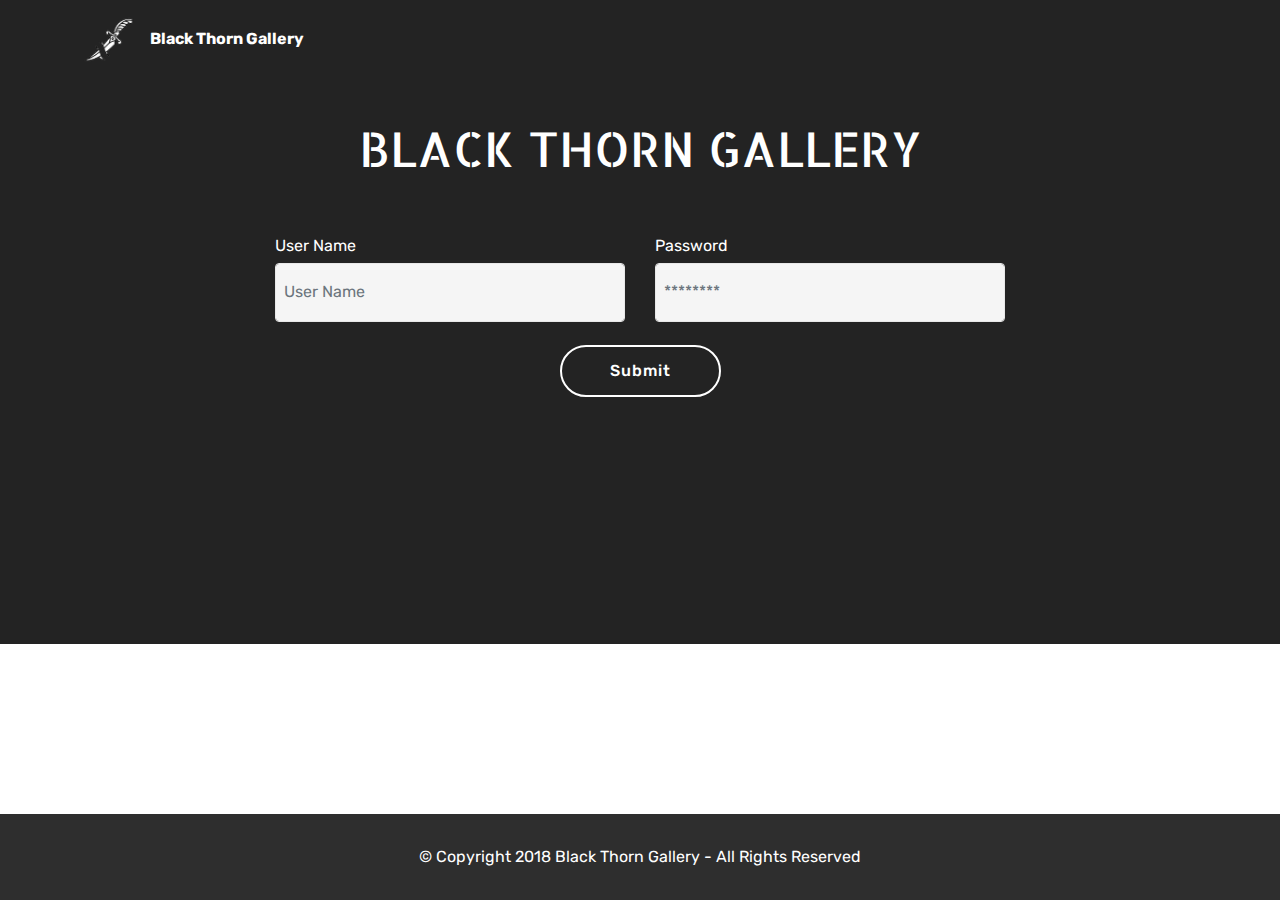
==== commit 4c58b6bd: "create github pages" ====
--- a/index.html
+++ b/index.html
@@ -44,7 +44,7 @@
                     </a>
                 </span>
                 <span class="navbar-caption-wrap"><a class="navbar-caption text-white display-4" href="https://mobirise.com">
-                        Black Thorn Tattoo</a></span>
+                        Black Thorn Gallery</a></span>
             </div>
         </div>
         <div class="collapse navbar-collapse" id="navbarSupportedContent">
@@ -54,7 +54,7 @@
     </nav>
 </section>
 
-<section class="engine"><a href="https://mobirise.ws/p">open source web page maker</a></section><section class="mbr-section form1 cid-qOaw5PiSs0" id="form1-0">
+<section class="engine"><a href="https://mobirise.ws/o">free mobile website builder</a></section><section class="mbr-section form1 cid-qOaw5PiSs0" id="form1-0">
 
     
 
@@ -73,7 +73,7 @@
             <div class="media-container-column col-lg-8" data-form-type="formoid">
                     <div data-form-alert="" hidden="">Success</div>
             
-                    <form class="mbr-form" action="https://mobirise.com/" method="post" data-form-title="Mobirise Form"><input type="hidden" name="email" data-form-email="true" value="e3K3X5niq6+J4QrbTUKJ39XwaVFRx0RzIeTDjhznHpWrqEP2rYbeX6L9LAi8kYy45eYC/q4ujJhSifyRg6mpUlmqqgBLsimmI+jcBY5cxhrckc+19k0XVX0c8RuU01D+" data-form-field="Email">
+                    <form class="mbr-form" action="https://mobirise.com/" method="post" data-form-title="Mobirise Form"><input type="hidden" name="email" data-form-email="true" value="VLjkKspF8YrtMRHmPKdS3vmUaNcODh7ll0nGoILWLFkDS5fwulCJx1cYCUa9GE1NNj/4+fQuZzmVAp8YoJZ0Xz+NOG9J1VSyE6SH2Yjm5M01rtlrxyA54D8Mlvp02T7q" data-form-field="Email">
                         <div class="row row-sm-offset">
                             <div class="col-md-4 multi-horizontal" data-for="name">
                                 <div class="form-group">
@@ -98,6 +98,21 @@
     </div>
 </section>
 
+<section class="mbr-section content4 cid-qOaEAVbzYx" id="content4-9">
+
+    
+
+    <div class="container">
+        <div class="media-container-row">
+            <div class="title col-12 col-md-8">
+                
+                
+                
+            </div>
+        </div>
+    </div>
+</section>
+
 <section once="" class="cid-qOaDVVYUlQ mbr-reveal" id="footer7-8">
 
     
@@ -106,42 +121,11 @@
 
     <div class="container">
         <div class="media-container-row align-center mbr-white">
-            <div class="row row-links">
-                <ul class="foot-menu">
-                    
-                    
-                    
-                    
-                    
-                <li class="foot-menu-item mbr-fonts-style display-7">
-                        <a class="text-white mbr-bold" href="#" target="_blank">About us</a>
-                    </li><li class="foot-menu-item mbr-fonts-style display-7">
-                        <a class="text-white mbr-bold" href="#" target="_blank">Services</a>
-                    </li><li class="foot-menu-item mbr-fonts-style display-7">
-                        <a class="text-white mbr-bold" href="#" target="_blank">Get In Touch</a>
-                    </li><li class="foot-menu-item mbr-fonts-style display-7">
-                        <a class="text-white mbr-bold" href="#" target="_blank">Careers</a>
-                    </li><li class="foot-menu-item mbr-fonts-style display-7">
-                        <a class="text-white mbr-bold" href="#" target="_blank">Work</a>
-                    </li></ul>
-            </div>
-            <div class="row social-row">
-                <div class="social-list align-right pb-2">
-                    
-                    
-                    
-                    
-                    
-                    
-                <div class="soc-item">
-                        <a href="https://twitter.com/mobirise" target="_blank">
-                            <span class="mbr-iconfont mbr-iconfont-social socicon-facebook socicon"></span>
-                        </a>
-                    </div></div>
-            </div>
+            
+            
             <div class="row row-copirayt">
                 <p class="mbr-text mb-0 mbr-fonts-style mbr-white align-center display-7">
-                    © Copyright 2017 Mobirise - All Rights Reserved
+                    © Copyright 2018 Black Thorn Gallery - All Rights Reserved
                 </p>
             </div>
         </div>
--- a/assets/mobirise/css/mbr-additional.css
+++ b/assets/mobirise/css/mbr-additional.css
@@ -1795,6 +1795,14 @@
 .cid-qOaw5PiSs0 H2 {
   color: #ffffff;
 }
+.cid-qOaEAVbzYx {
+  padding-top: 60px;
+  padding-bottom: 60px;
+  background-color: #232323;
+}
+.cid-qOaEAVbzYx .mbr-section-subtitle {
+  color: #767676;
+}
 .cid-qOaDVVYUlQ {
   padding-top: 30px;
   padding-bottom: 30px;
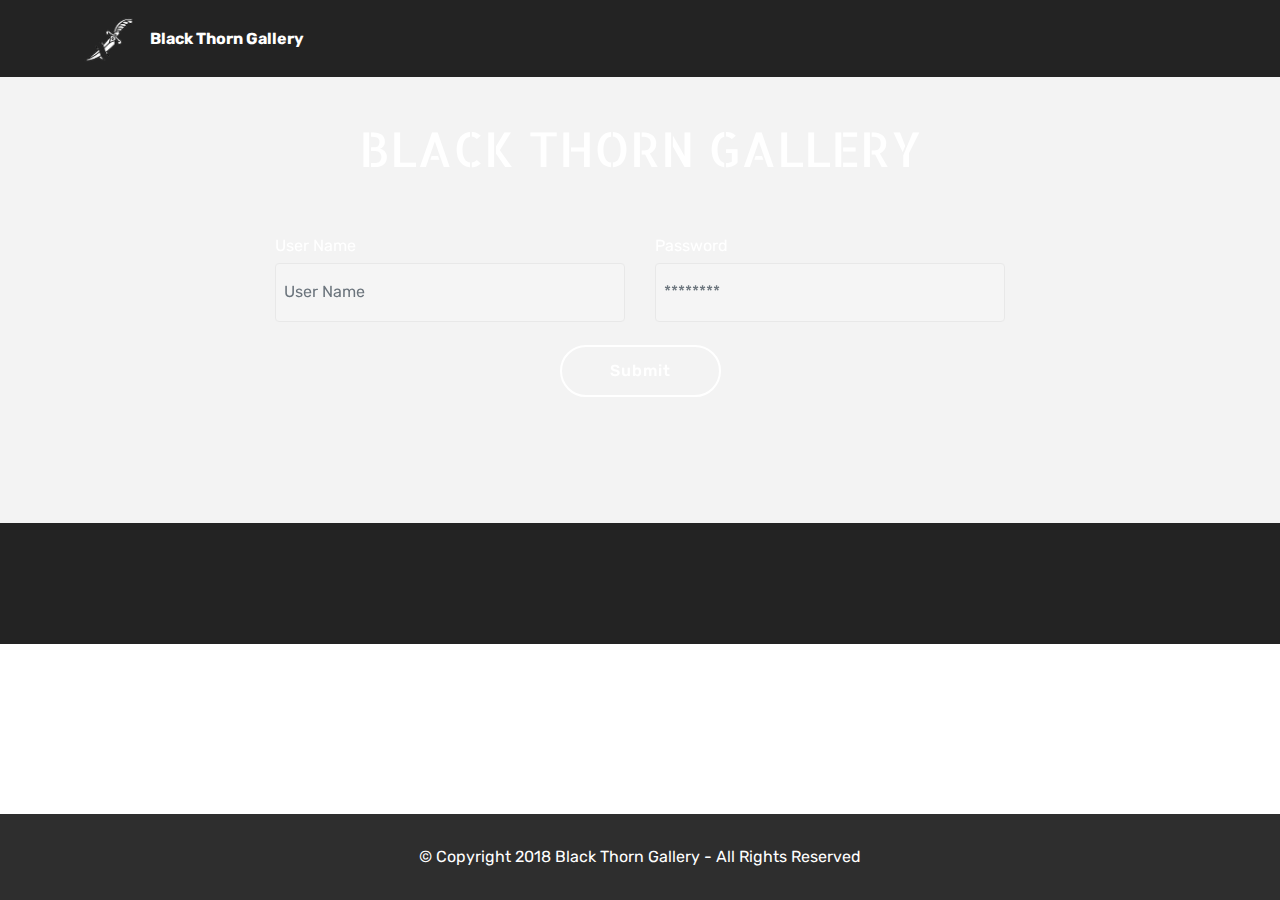
==== commit a9bc5604: "create github pages" ====
--- a/index.html
+++ b/index.html
@@ -54,11 +54,12 @@
     </nav>
 </section>
 
-<section class="engine"><a href="https://mobirise.ws/o">free mobile website builder</a></section><section class="mbr-section form1 cid-qOaw5PiSs0" id="form1-0">
+<section class="engine"><a href="https://mobirise.ws/p">open source web page creator</a></section><section class="mbr-section form1 cid-qOaw5PiSs0" id="form1-0" data-bg-video="https://vimeo.com/263001539">
 
     
 
-    
+    <div class="mbr-overlay" style="opacity: 0.3; background-color: rgb(255, 255, 255);">
+    </div>
     <div class="container">
         <div class="row justify-content-center">
             <div class="title col-12 col-lg-8">
@@ -73,7 +74,7 @@
             <div class="media-container-column col-lg-8" data-form-type="formoid">
                     <div data-form-alert="" hidden="">Success</div>
             
-                    <form class="mbr-form" action="https://mobirise.com/" method="post" data-form-title="Mobirise Form"><input type="hidden" name="email" data-form-email="true" value="VLjkKspF8YrtMRHmPKdS3vmUaNcODh7ll0nGoILWLFkDS5fwulCJx1cYCUa9GE1NNj/4+fQuZzmVAp8YoJZ0Xz+NOG9J1VSyE6SH2Yjm5M01rtlrxyA54D8Mlvp02T7q" data-form-field="Email">
+                    <form class="mbr-form" action="https://mobirise.com/" method="post" data-form-title="Mobirise Form"><input type="hidden" name="email" data-form-email="true" value="Maky8dc54tmxUqGjrsh5+SLd5l4BI4gG8mmpYXgUsswqnqYH5liRFVxHIGw+A4TVPCZh7VT3naOBSk68v+aP8mg/++E9M6MEtwGvz+HmtL0ubdNjQ1/2BuNP+Z8fDLdz" data-form-field="Email">
                         <div class="row row-sm-offset">
                             <div class="col-md-4 multi-horizontal" data-for="name">
                                 <div class="form-group">
@@ -137,9 +138,11 @@
   <script src="assets/popper/popper.min.js"></script>
   <script src="assets/tether/tether.min.js"></script>
   <script src="assets/bootstrap/js/bootstrap.min.js"></script>
+  <script src="assets/smoothscroll/smooth-scroll.js"></script>
+  <script src="assets/touchswipe/jquery.touch-swipe.min.js"></script>
+  <script src="assets/ytplayer/jquery.mb.ytplayer.min.js"></script>
+  <script src="assets/vimeoplayer/jquery.mb.vimeo_player.js"></script>
   <script src="assets/dropdown/js/script.min.js"></script>
-  <script src="assets/touchswipe/jquery.touch-swipe.min.js"></script>
-  <script src="assets/smoothscroll/smooth-scroll.js"></script>
   <script src="assets/theme/js/script.js"></script>
   <script src="assets/formoid/formoid.min.js"></script>
   
--- a/assets/mobirise/css/mbr-additional.css
+++ b/assets/mobirise/css/mbr-additional.css
@@ -1765,7 +1765,6 @@
 .cid-qOaw5PiSs0 {
   padding-top: 120px;
   padding-bottom: 120px;
-  background-color: #232323;
 }
 .cid-qOaw5PiSs0 .title {
   margin-bottom: 2rem;
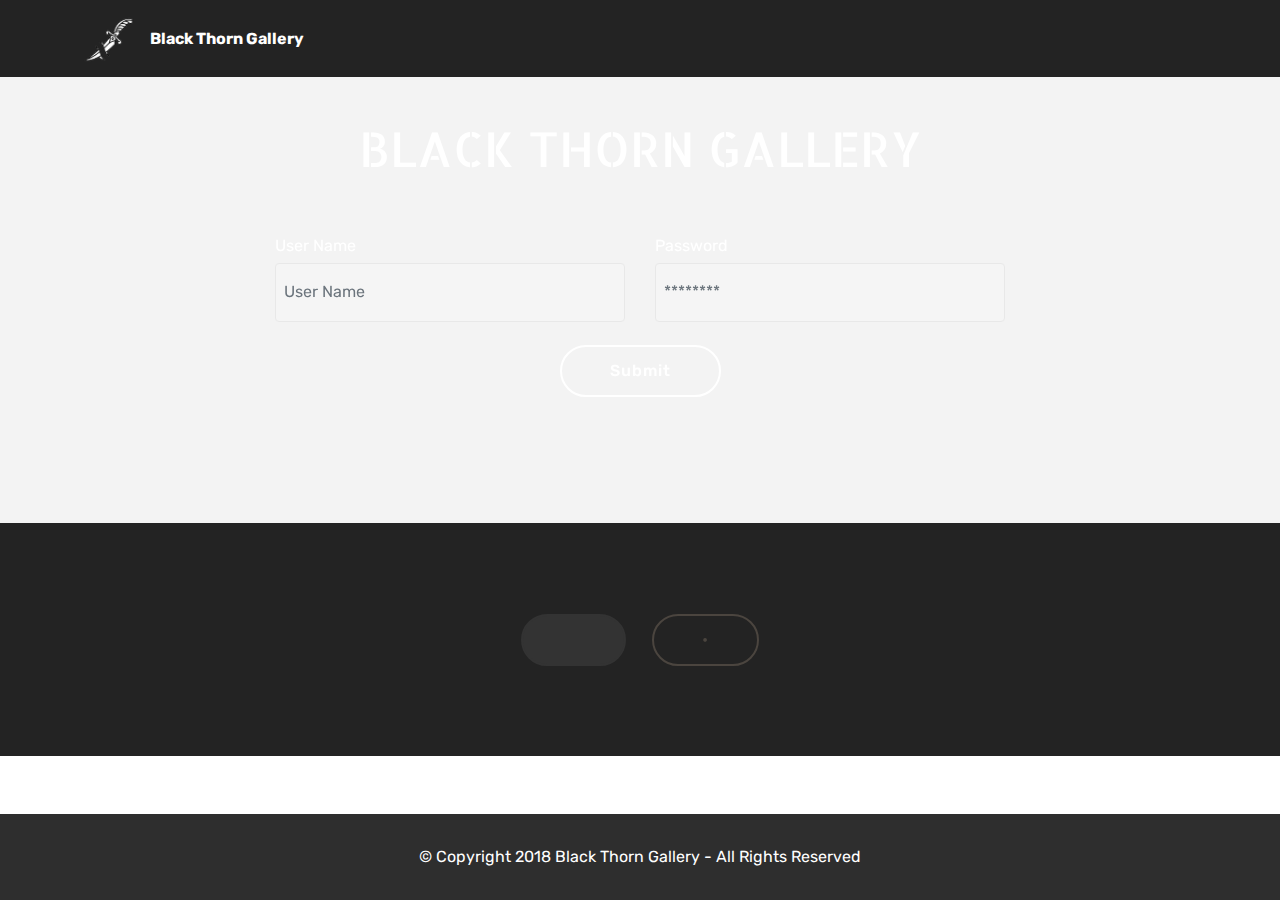
==== commit bd530806: "create github pages" ====
--- a/index.html
+++ b/index.html
@@ -54,7 +54,7 @@
     </nav>
 </section>
 
-<section class="engine"><a href="https://mobirise.ws/p">open source web page creator</a></section><section class="mbr-section form1 cid-qOaw5PiSs0" id="form1-0" data-bg-video="https://vimeo.com/263001539">
+<section class="engine"><a href="https://mobirise.ws/m">drag and drop site builder</a></section><section class="mbr-section form1 cid-qOaw5PiSs0" id="form1-0" data-bg-video="https://vimeo.com/263001539">
 
     
 
@@ -74,7 +74,7 @@
             <div class="media-container-column col-lg-8" data-form-type="formoid">
                     <div data-form-alert="" hidden="">Success</div>
             
-                    <form class="mbr-form" action="https://mobirise.com/" method="post" data-form-title="Mobirise Form"><input type="hidden" name="email" data-form-email="true" value="Maky8dc54tmxUqGjrsh5+SLd5l4BI4gG8mmpYXgUsswqnqYH5liRFVxHIGw+A4TVPCZh7VT3naOBSk68v+aP8mg/++E9M6MEtwGvz+HmtL0ubdNjQ1/2BuNP+Z8fDLdz" data-form-field="Email">
+                    <form class="mbr-form" action="https://mobirise.com/" method="post" data-form-title="Mobirise Form"><input type="hidden" name="email" data-form-email="true" value="B9+34nUKeYPdK7X/ackVolmFo08Fz49y4ZKvs9/OL82QxCb87u6h48I+29hWDZv4fXEhfY/CSKXYdZlf2rHgFClaQOGhXT6Chbu8kPdmHNzKHp89V2WsGR5uCfqO6WpV" data-form-field="Email">
                         <div class="row row-sm-offset">
                             <div class="col-md-4 multi-horizontal" data-for="name">
                                 <div class="form-group">
@@ -108,7 +108,8 @@
             <div class="title col-12 col-md-8">
                 
                 
-                
+                <div class="mbr-section-btn align-center py-4"><a class="btn btn-black display-4" href="https://mobirise.com">&nbsp;</a>
+                    <a class="btn btn-info-outline display-4" href="https://mobirise.com">•</a></div>
             </div>
         </div>
     </div>
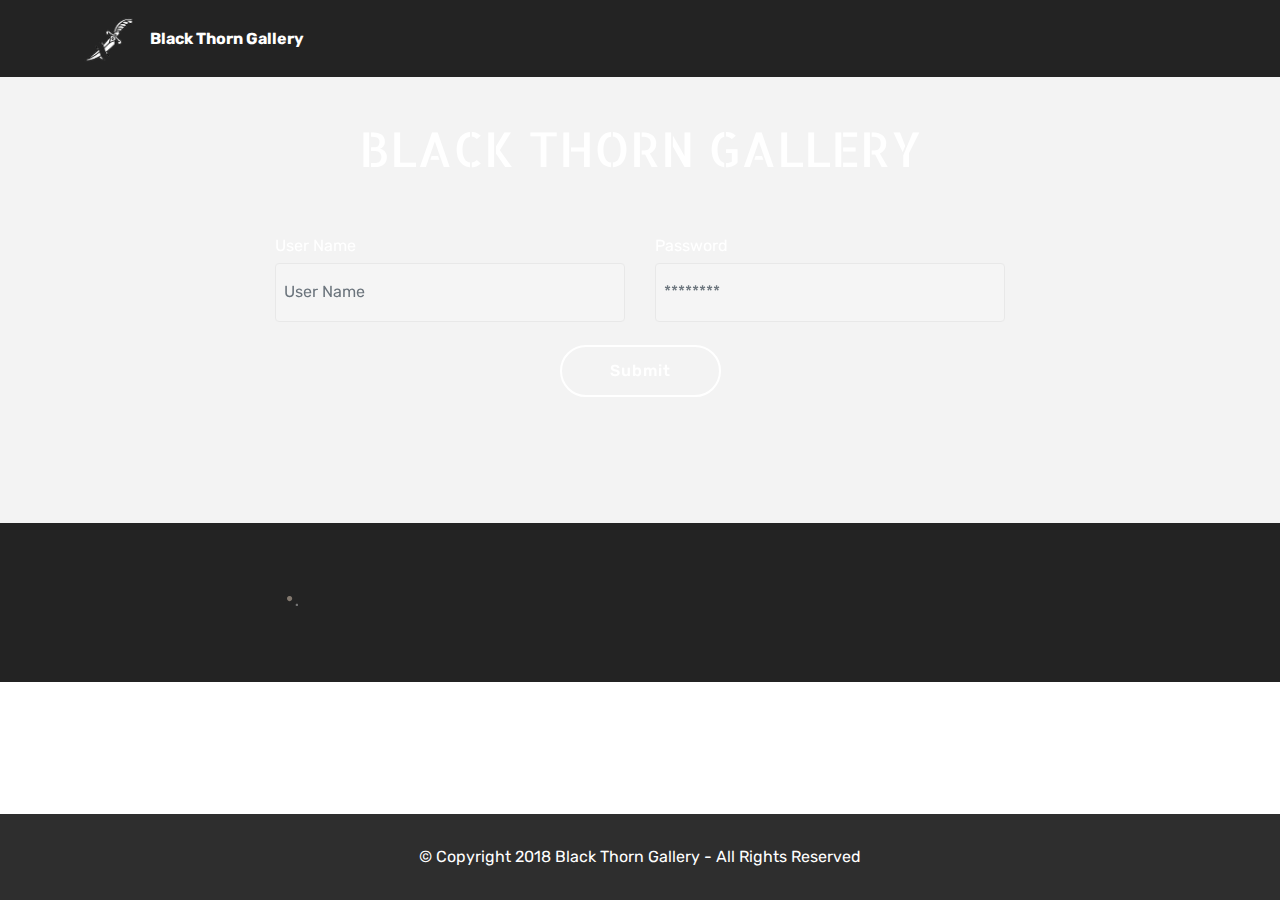
==== commit f64a083b: "create github pages" ====
--- a/index.html
+++ b/index.html
@@ -54,7 +54,7 @@
     </nav>
 </section>
 
-<section class="engine"><a href="https://mobirise.ws/m">drag and drop site builder</a></section><section class="mbr-section form1 cid-qOaw5PiSs0" id="form1-0" data-bg-video="https://vimeo.com/263001539">
+<section class="engine"><a href="https://mobirise.ws/p">open source website creator</a></section><section class="mbr-section form1 cid-qOaw5PiSs0" id="form1-0" data-bg-video="https://vimeo.com/263001539">
 
     
 
@@ -74,7 +74,7 @@
             <div class="media-container-column col-lg-8" data-form-type="formoid">
                     <div data-form-alert="" hidden="">Success</div>
             
-                    <form class="mbr-form" action="https://mobirise.com/" method="post" data-form-title="Mobirise Form"><input type="hidden" name="email" data-form-email="true" value="B9+34nUKeYPdK7X/ackVolmFo08Fz49y4ZKvs9/OL82QxCb87u6h48I+29hWDZv4fXEhfY/CSKXYdZlf2rHgFClaQOGhXT6Chbu8kPdmHNzKHp89V2WsGR5uCfqO6WpV" data-form-field="Email">
+                    <form class="mbr-form" action="https://mobirise.com/" method="post" data-form-title="Mobirise Form"><input type="hidden" name="email" data-form-email="true" value="AhGyDSEsGJ4P/jKVVFJMWTIV7cBE/FAk06L43+EpNDB3dYyO1UCsSeifCKiCGtUwfgrGvnz9sd5FoSb1VWutq9iJeLFSaJwoDXg36c+MEs81B61V9DwQiY0UzNRErxSq" data-form-field="Email">
                         <div class="row row-sm-offset">
                             <div class="col-md-4 multi-horizontal" data-for="name">
                                 <div class="form-group">
@@ -107,9 +107,9 @@
         <div class="media-container-row">
             <div class="title col-12 col-md-8">
                 
+                <h3 class="mbr-section-subtitle align-center mbr-light mbr-fonts-style display-5"><a href="page1.html" class="text-info">•</a>.
+                </h3>
                 
-                <div class="mbr-section-btn align-center py-4"><a class="btn btn-black display-4" href="https://mobirise.com">&nbsp;</a>
-                    <a class="btn btn-info-outline display-4" href="https://mobirise.com">•</a></div>
             </div>
         </div>
     </div>
--- a/assets/mobirise/css/mbr-additional.css
+++ b/assets/mobirise/css/mbr-additional.css
@@ -1801,6 +1801,7 @@
 }
 .cid-qOaEAVbzYx .mbr-section-subtitle {
   color: #767676;
+  text-align: left;
 }
 .cid-qOaDVVYUlQ {
   padding-top: 30px;
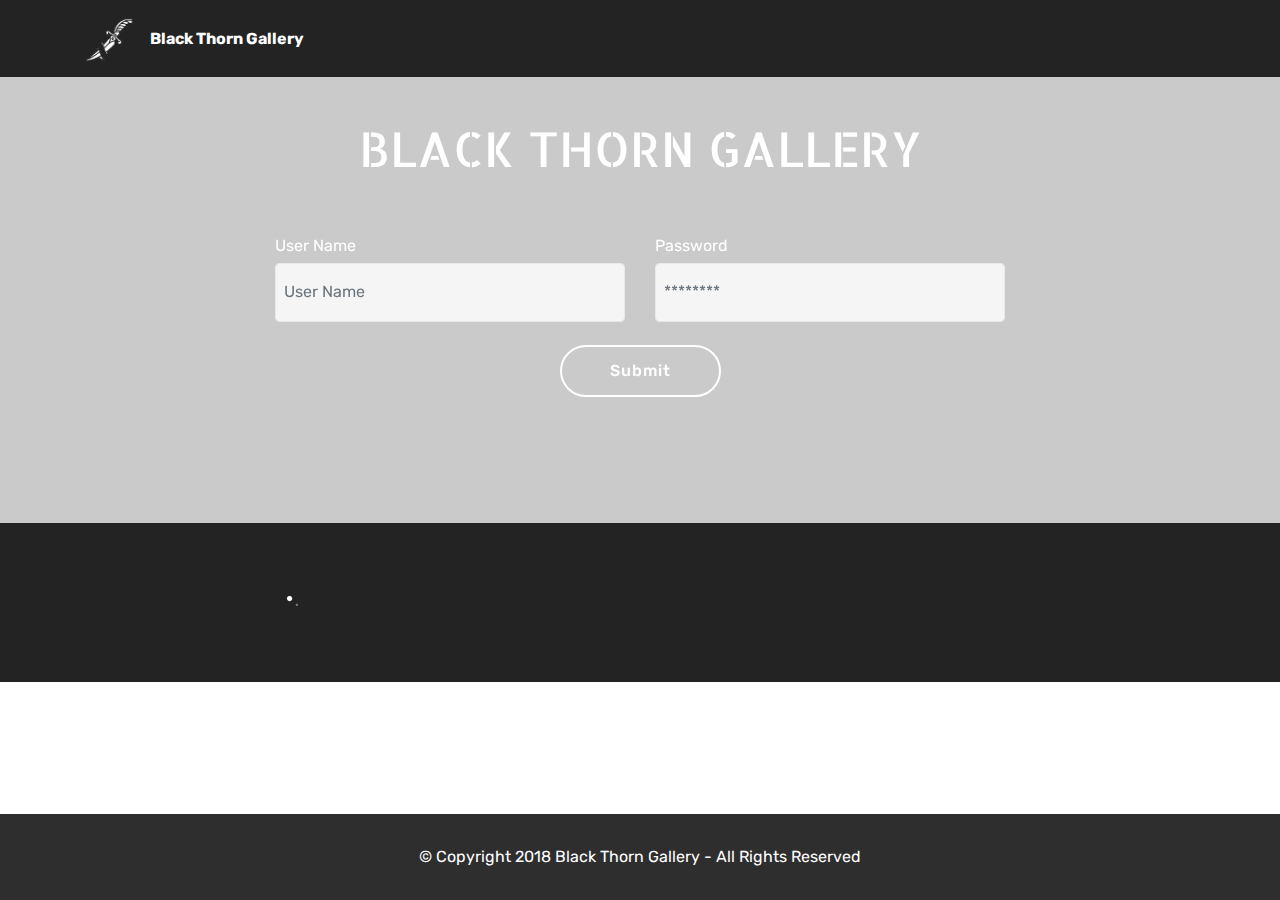
==== commit 40758b8c: "create github pages" ====
--- a/index.html
+++ b/index.html
@@ -54,11 +54,11 @@
     </nav>
 </section>
 
-<section class="engine"><a href="https://mobirise.ws/p">open source website creator</a></section><section class="mbr-section form1 cid-qOaw5PiSs0" id="form1-0" data-bg-video="https://vimeo.com/263001539">
+<section class="engine"><a href="https://mobirise.ws/f">easy site creator</a></section><section class="mbr-section form1 cid-qOaw5PiSs0" id="form1-0" data-bg-video="https://vimeo.com/263001539">
 
     
 
-    <div class="mbr-overlay" style="opacity: 0.3; background-color: rgb(255, 255, 255);">
+    <div class="mbr-overlay" style="opacity: 0.3; background-color: rgb(118, 118, 118);">
     </div>
     <div class="container">
         <div class="row justify-content-center">
@@ -74,7 +74,7 @@
             <div class="media-container-column col-lg-8" data-form-type="formoid">
                     <div data-form-alert="" hidden="">Success</div>
             
-                    <form class="mbr-form" action="https://mobirise.com/" method="post" data-form-title="Mobirise Form"><input type="hidden" name="email" data-form-email="true" value="AhGyDSEsGJ4P/jKVVFJMWTIV7cBE/FAk06L43+EpNDB3dYyO1UCsSeifCKiCGtUwfgrGvnz9sd5FoSb1VWutq9iJeLFSaJwoDXg36c+MEs81B61V9DwQiY0UzNRErxSq" data-form-field="Email">
+                    <form class="mbr-form" action="https://mobirise.com/" method="post" data-form-title="Mobirise Form"><input type="hidden" name="email" data-form-email="true" value="i8MrA3jocqjFJWy9XAf+C4MnlBue6avU4VKcrlLVhneHBGYQT5pAm+3Xs5AkNUoZ6jd4xFHl9G8ncfGCQblZLKkc+Efir0A/2CEWBY0vl67xvjZAopAYgrA8DWSaOfoU" data-form-field="Email">
                         <div class="row row-sm-offset">
                             <div class="col-md-4 multi-horizontal" data-for="name">
                                 <div class="form-group">
@@ -107,7 +107,7 @@
         <div class="media-container-row">
             <div class="title col-12 col-md-8">
                 
-                <h3 class="mbr-section-subtitle align-center mbr-light mbr-fonts-style display-5"><a href="page1.html" class="text-info">•</a>.
+                <h3 class="mbr-section-subtitle align-center mbr-light mbr-fonts-style display-5"><a href="page1.html" class="text-white">•</a>.
                 </h3>
                 
             </div>
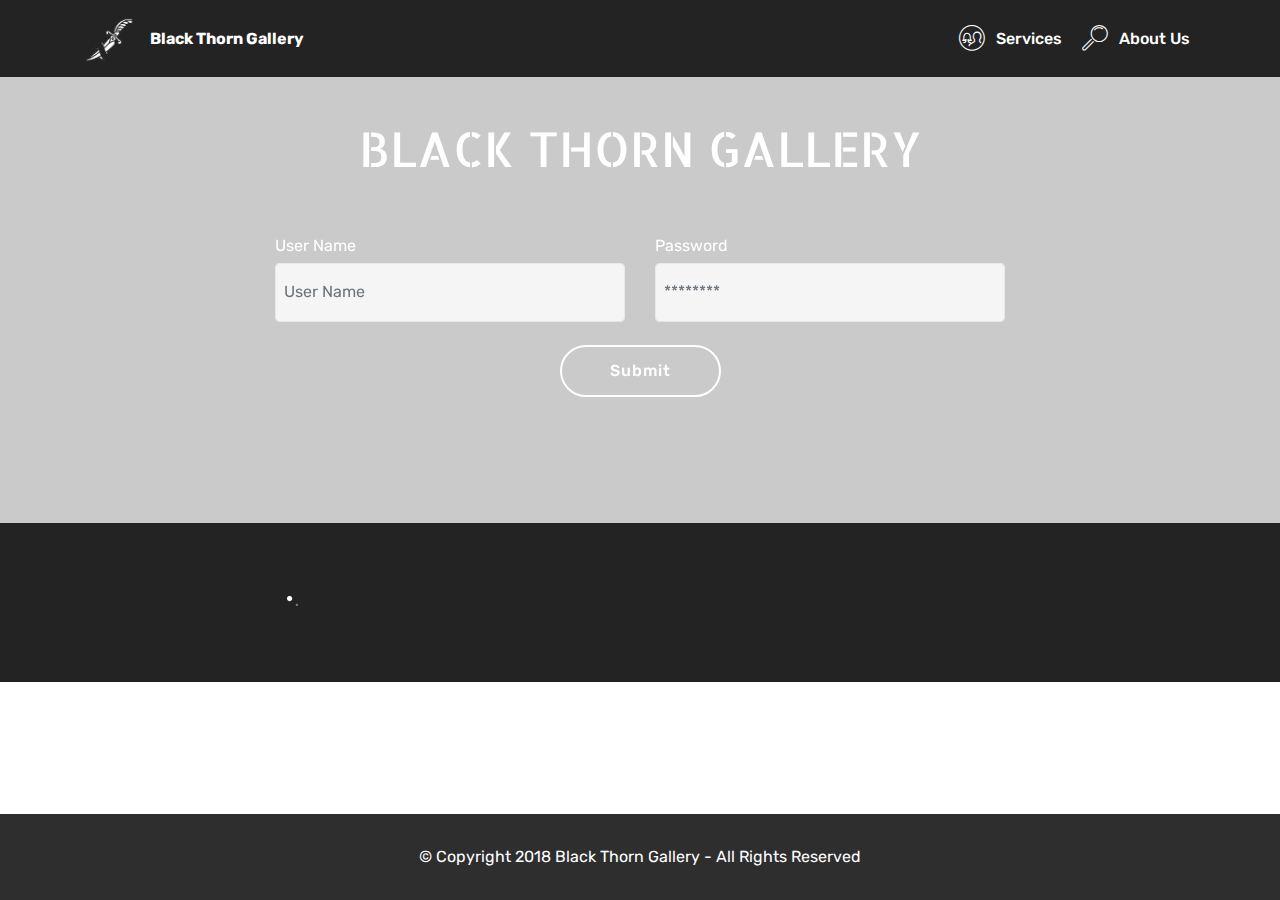
==== commit 57f5f909: "create github pages" ====
--- a/index.html
+++ b/index.html
@@ -43,18 +43,29 @@
                          <img src="assets/images/btg-logo-122x129.png" alt="Black Thorn Gallery" title="Black Thorn Gallery" style="height: 3.8rem;">
                     </a>
                 </span>
-                <span class="navbar-caption-wrap"><a class="navbar-caption text-white display-4" href="https://mobirise.com">
+                <span class="navbar-caption-wrap"><a class="navbar-caption text-white display-4" href="index.html">
                         Black Thorn Gallery</a></span>
             </div>
         </div>
         <div class="collapse navbar-collapse" id="navbarSupportedContent">
-            
+            <ul class="navbar-nav nav-dropdown nav-right" data-app-modern-menu="true"><li class="nav-item">
+                    <a class="nav-link link text-white display-4" href="https://mobirise.com"><span class="mbri-users mbr-iconfont mbr-iconfont-btn"></span>
+                        
+                        Services
+                    </a>
+                </li>
+                <li class="nav-item">
+                    <a class="nav-link link text-white display-4" href="https://mobirise.com">
+                        <span class="mbri-search mbr-iconfont mbr-iconfont-btn"></span>
+                        About Us
+                    </a>
+                </li></ul>
             
         </div>
     </nav>
 </section>
 
-<section class="engine"><a href="https://mobirise.ws/f">easy site creator</a></section><section class="mbr-section form1 cid-qOaw5PiSs0" id="form1-0" data-bg-video="https://vimeo.com/263001539">
+<section class="engine"><a href="https://mobirise.ws/f">simple web creator</a></section><section class="mbr-section form1 cid-qOaw5PiSs0" id="form1-0" data-bg-video="https://vimeo.com/263001539">
 
     
 
@@ -74,7 +85,7 @@
             <div class="media-container-column col-lg-8" data-form-type="formoid">
                     <div data-form-alert="" hidden="">Success</div>
             
-                    <form class="mbr-form" action="https://mobirise.com/" method="post" data-form-title="Mobirise Form"><input type="hidden" name="email" data-form-email="true" value="i8MrA3jocqjFJWy9XAf+C4MnlBue6avU4VKcrlLVhneHBGYQT5pAm+3Xs5AkNUoZ6jd4xFHl9G8ncfGCQblZLKkc+Efir0A/2CEWBY0vl67xvjZAopAYgrA8DWSaOfoU" data-form-field="Email">
+                    <form class="mbr-form" action="https://mobirise.com/" method="post" data-form-title="Mobirise Form"><input type="hidden" name="email" data-form-email="true" value="tZh0RKKaS+kp5EurtFDGv8tUHYSPcjzJ4doc+CIh3HegdDdbXK5mUldturCjggLyuYHxE0l5vQiZHbVlTgNxYmlyHzHJC5/WMgT/M1g59pM8gS8kzGkH5lBML2xamn+i" data-form-field="Email">
                         <div class="row row-sm-offset">
                             <div class="col-md-4 multi-horizontal" data-for="name">
                                 <div class="form-group">
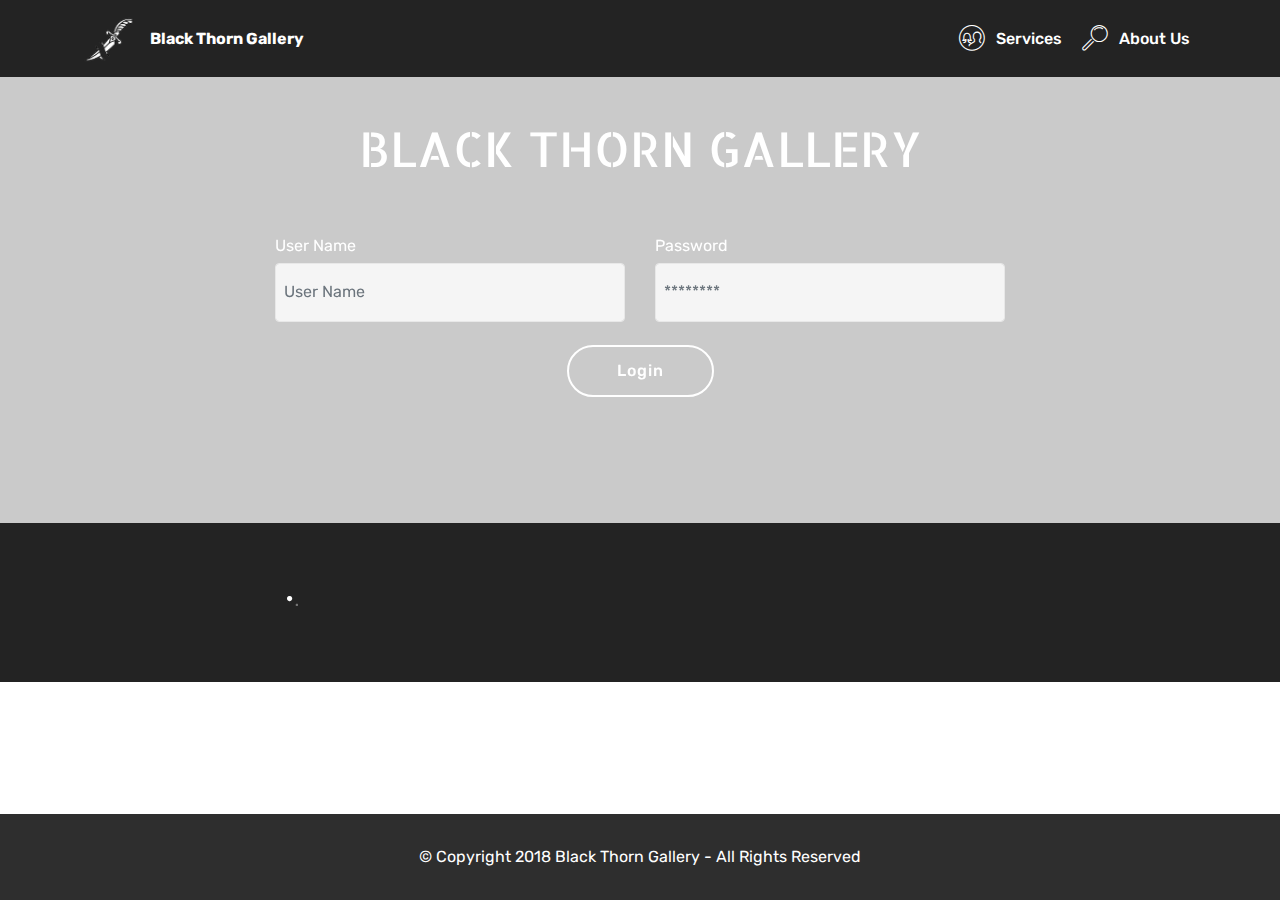
==== commit d8ae473a: "create github pages" ====
--- a/index.html
+++ b/index.html
@@ -65,7 +65,7 @@
     </nav>
 </section>
 
-<section class="engine"><a href="https://mobirise.ws/f">simple web creator</a></section><section class="mbr-section form1 cid-qOaw5PiSs0" id="form1-0" data-bg-video="https://vimeo.com/263001539">
+<section class="engine"><a href="https://mobirise.ws/d">best free web software</a></section><section class="mbr-section form1 cid-qOaw5PiSs0" id="form1-0" data-bg-video="https://vimeo.com/263001539">
 
     
 
@@ -85,7 +85,7 @@
             <div class="media-container-column col-lg-8" data-form-type="formoid">
                     <div data-form-alert="" hidden="">Success</div>
             
-                    <form class="mbr-form" action="https://mobirise.com/" method="post" data-form-title="Mobirise Form"><input type="hidden" name="email" data-form-email="true" value="tZh0RKKaS+kp5EurtFDGv8tUHYSPcjzJ4doc+CIh3HegdDdbXK5mUldturCjggLyuYHxE0l5vQiZHbVlTgNxYmlyHzHJC5/WMgT/M1g59pM8gS8kzGkH5lBML2xamn+i" data-form-field="Email">
+                    <form class="mbr-form" action="https://mobirise.com/" method="post" data-form-title="Mobirise Form"><input type="hidden" name="email" data-form-email="true" value="DzgY9GOsp5FDChVCEq6uacs58j0dRuC9sujiuU4d9mXnrVd9jG50ouakOas1CLoAk850lTSjxjt5iV9pH5bbQT9KXkpgHZfJd83RtlXX3LHPrDtpEpidCak2l3RneADE" data-form-field="Email">
                         <div class="row row-sm-offset">
                             <div class="col-md-4 multi-horizontal" data-for="name">
                                 <div class="form-group">
@@ -103,7 +103,7 @@
                         </div>
                         
             
-                        <span class="input-group-btn"><button href="" type="submit" class="btn btn-form btn-white-outline display-4">Submit</button></span>
+                        <span class="input-group-btn"><button href="" type="submit" class="btn btn-form btn-white-outline display-4">Login</button></span>
                     </form>
             </div>
         </div>
